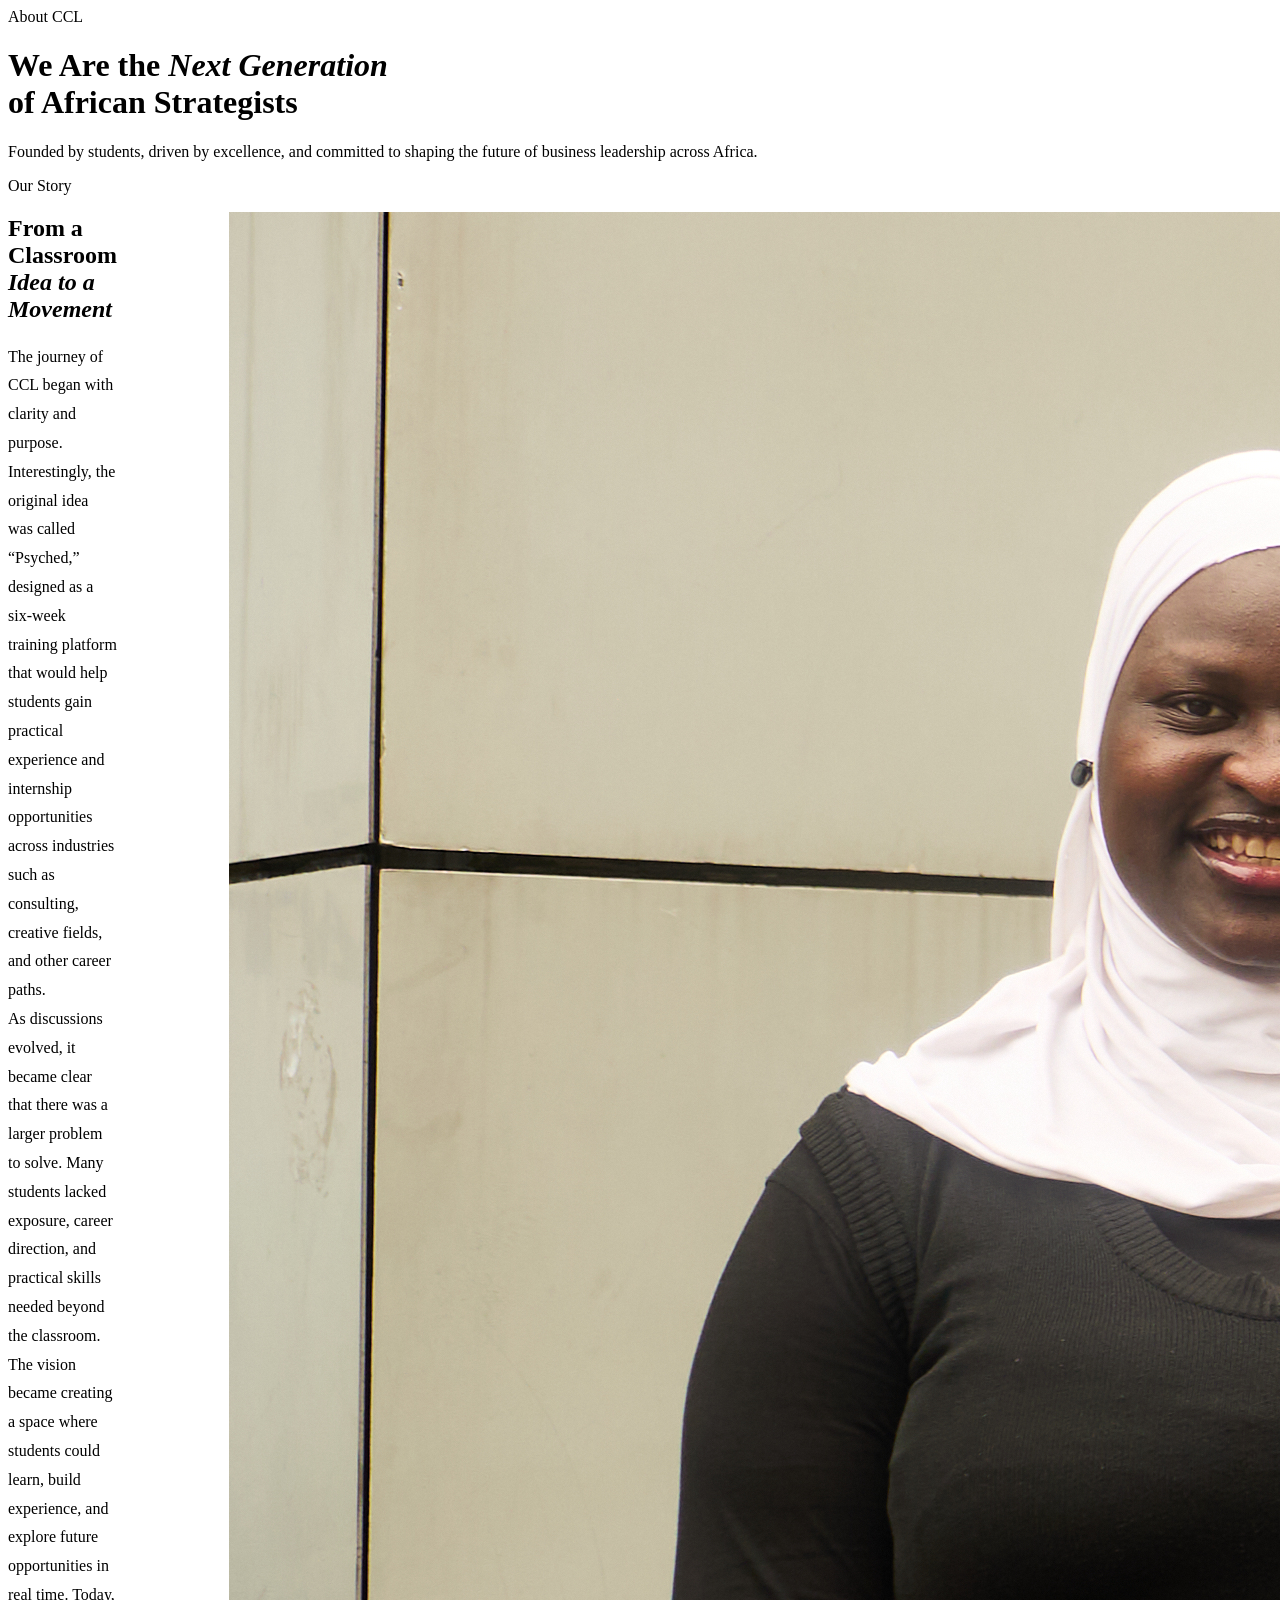
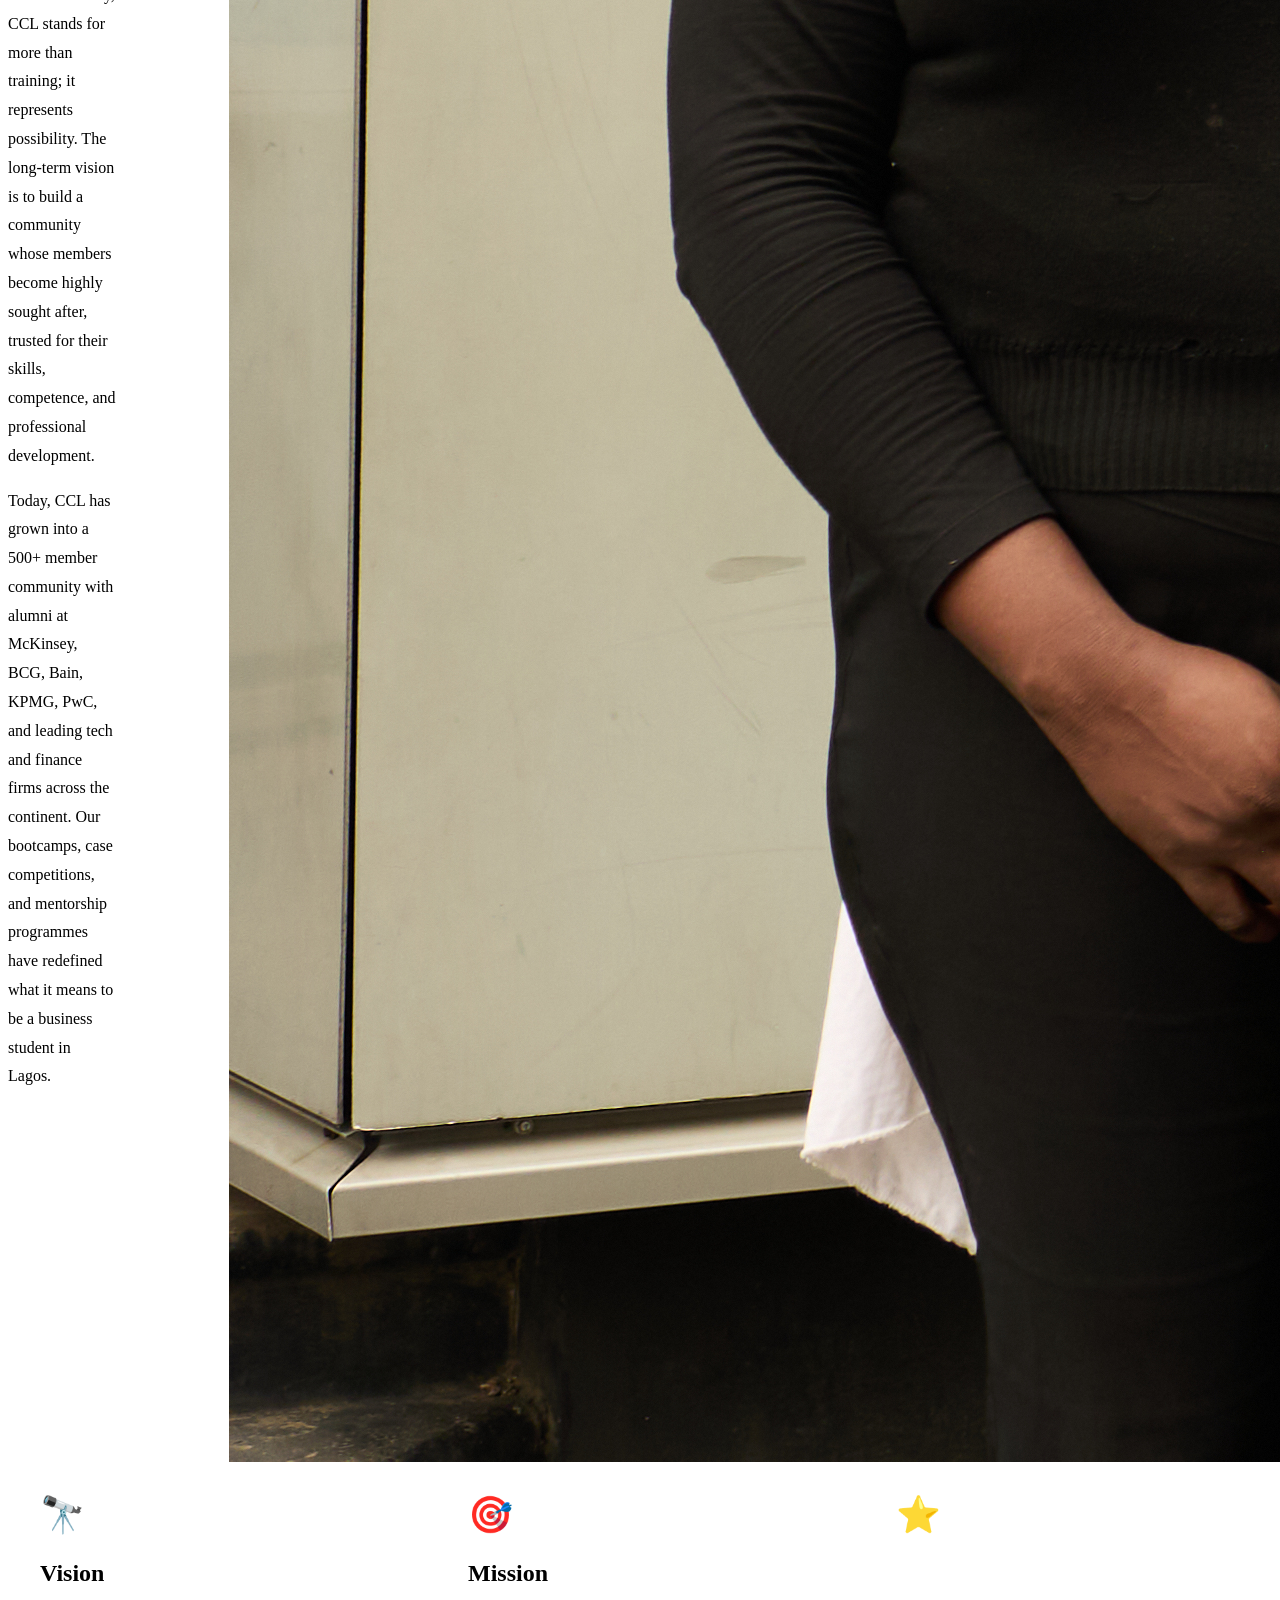
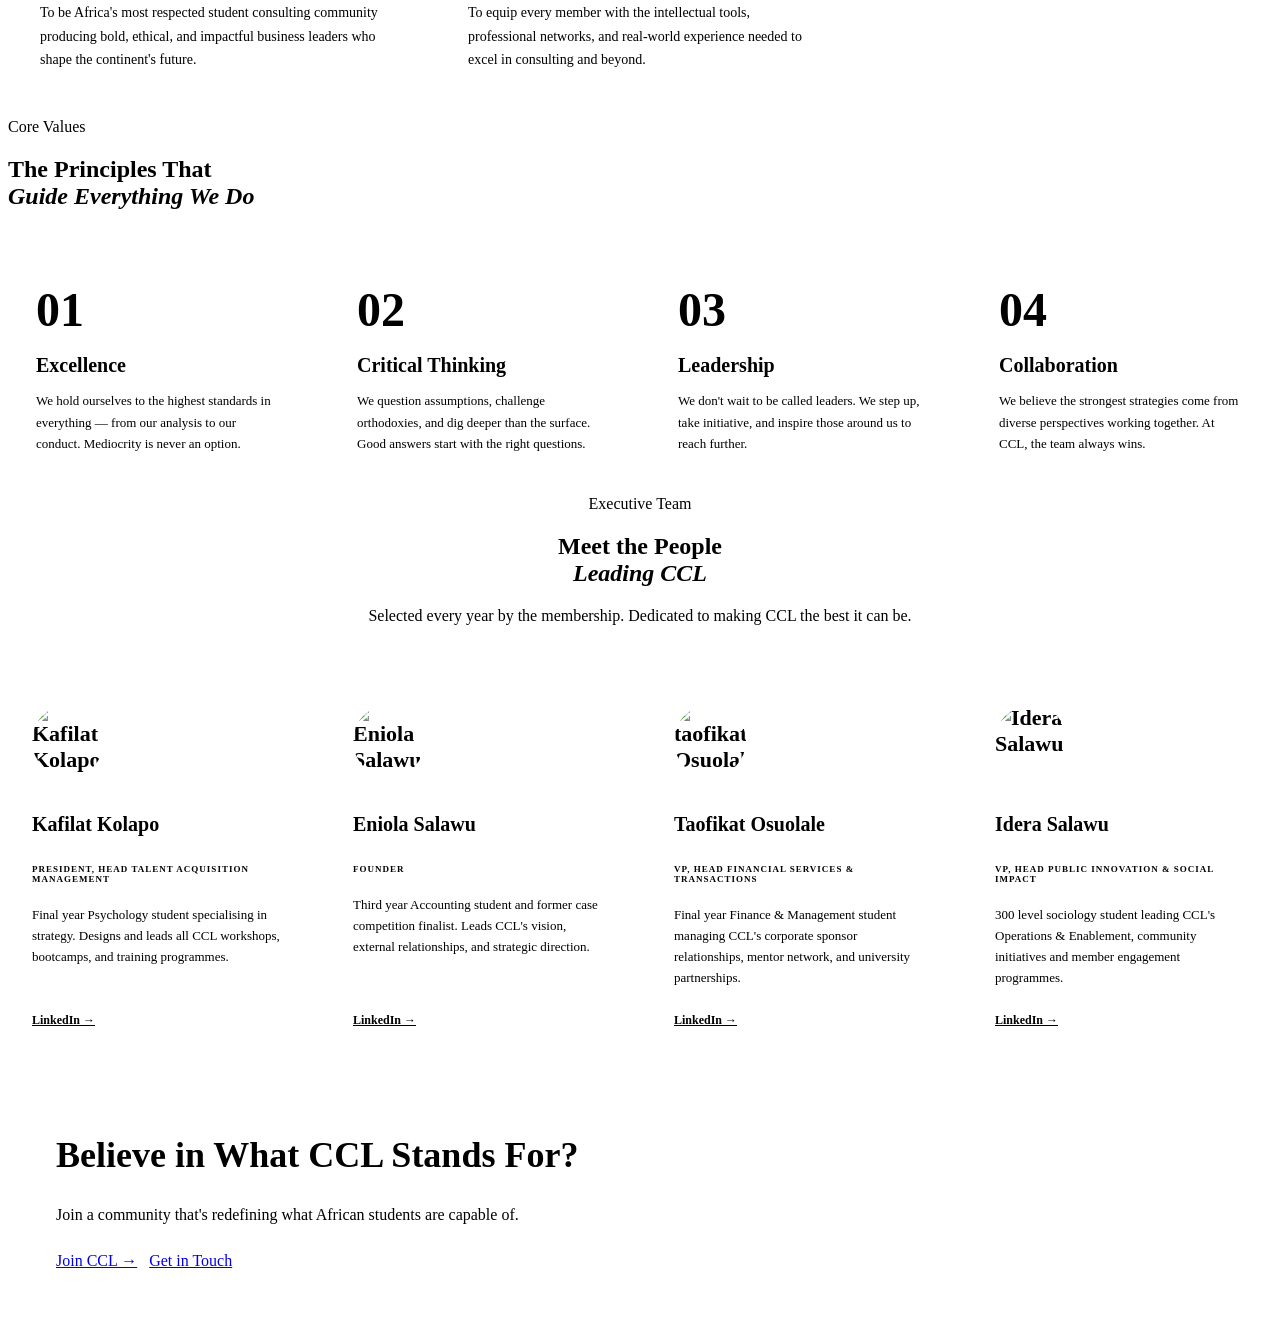
==== about.html @ 26f8029c "Update HTML pages, CSS files, and add member testimonial images" ====
<!DOCTYPE html>
<html lang="en">
<head>
  <meta charset="UTF-8">
  <meta name="viewport" content="width=device-width, initial-scale=1.0">
  <title>About — Consulting Club of Lagos</title>
  <link rel="stylesheet" href="shared.css">
  <link rel="stylesheet" href="inner.css">
   <link rel="shortcut icon" href="ccl logo.ico.jpg" type="image/x-icon">
</head>
<body>

<div class="page-hero">
  <div class="page-hero-inner">
    <span class="tag">About CCL</span>
    <h1>We Are the <em>Next Generation</em><br>of African Strategists</h1>
    <p>Founded by students, driven by excellence, and committed to shaping the future of business leadership across Africa.</p>
  </div>
</div>

<!-- STORY -->
<section class="sec">
  <div class="about-story">
    <div class="story-text">
      <span class="tag anim">Our Story</span>
      <h2 class="section-title anim" data-delay="0.05">From a Classroom<br><em>Idea to a Movement</em></h2>
      <p class="anim" data-delay="0.1" style="color:var(--ink-muted);line-height:1.8;margin-top:16px;font-size:16px;">
       The journey of CCL began with clarity and purpose. Interestingly, the original idea was called “Psyched,” designed as a six-week training platform that would help students gain practical experience and internship opportunities across industries such as consulting, creative fields, and other career paths.
       <br>

As discussions evolved, it became clear that there was a larger problem to solve. Many students lacked exposure, career direction, and practical skills needed beyond the classroom. The vision became creating a space where students could learn, build experience, and explore future opportunities in real time.

Today, CCL stands for more than training; it represents possibility. The long-term vision is to build a community whose members become highly sought after, trusted for their skills, competence, and professional development.
      </p>
      <p class="anim" data-delay="0.15" style="color:var(--ink-muted);line-height:1.8;margin-top:14px;font-size:16px;">
        Today, CCL has grown into a 500+ member community with alumni at McKinsey, BCG, Bain, KPMG, PwC, and leading tech and finance firms across the continent. Our bootcamps, case competitions, and mentorship programmes have redefined what it means to be a business student in Lagos.
      </p>
    </div>

    <div class="story-timeline anim" data-delay="0.1">

      <img src="CC_9.jpg" alt="">

      <div class="story-time">
        <img src="CC_12.jpeg" alt="">

      </div>


     

      


    </div>
  </div>
</section>

<!-- VISION MISSION -->
<section class="sec-alt">
  <div class="vm-grid">
    <div class="vm-card anim" data-delay="0">
      <div class="vm-icon">🔭</div>
      <h3>Vision</h3>
      <p>To be Africa's most respected student consulting community producing bold, ethical, and impactful business leaders who shape the continent's future.</p>
    </div>
    <div class="vm-card anim" data-delay="0.08">
      <div class="vm-icon">🎯</div>
      <h3>Mission</h3>
      <p>To equip every member with the intellectual tools, professional networks, and real-world experience needed to excel in consulting and beyond.</p>
    </div>
    <div class="vm-card dark anim" data-delay="0.16">
      <div class="vm-icon">⭐</div>
      <h3>Our Commitment</h3>
      <p>We believe that Africa's best solutions come from Africa's best minds. CCL exists to surface, develop, and deploy that talent.</p>
    </div>
  </div>
</section>

<!-- VALUES -->
<section class="sec">
  <div class="sec-header anim" style="text-align:left;margin:0 0 48px;">
    <span class="tag">Core Values</span>
    <h2 class="section-title">The Principles That<br><em>Guide Everything We Do</em></h2>
  </div>
  <div class="values-grid">
    <div class="val-card anim" data-delay="0">
      <div class="val-num">01</div>
      <h3>Excellence</h3>
      <p>We hold ourselves to the highest standards in everything — from our analysis to our conduct. Mediocrity is never an option.</p>
    </div>
    <div class="val-card anim" data-delay="0.07">
      <div class="val-num">02</div>
      <h3>Critical Thinking</h3>
      <p>We question assumptions, challenge orthodoxies, and dig deeper than the surface. Good answers start with the right questions.</p>
    </div>
    <div class="val-card anim" data-delay="0.14">
      <div class="val-num">03</div>
      <h3>Leadership</h3>
      <p>We don't wait to be called leaders. We step up, take initiative, and inspire those around us to reach further.</p>
    </div>
    <div class="val-card anim" data-delay="0.21">
      <div class="val-num">04</div>
      <h3>Collaboration</h3>
      <p>We believe the strongest strategies come from diverse perspectives working together. At CCL, the team always wins.</p>
    </div>
  </div>
</section>

<!-- TEAM -->
<section class="sec-alt">
  <div class="sec-header anim">
    <span class="tag">Executive Team</span>
    <h2 class="section-title">Meet the People<br><em>Leading CCL</em></h2>
    <p class="section-sub">Selected every year by the membership. Dedicated to making CCL the best it can be.</p>
  </div>
  <div class="team-grid">

    <div class="team-card anim" data-delay="0">
      <div class="team-photo">
        <div class="team-initials">
          <img src="ICEYY.jpg" alt="Kafilat Kolapo">
        </div>
      </div>
      <h3>Kafilat Kolapo</h3>
      <div class="team-role">President, Head Talent Acquisition Management</div>
      <p>Final year Psychology student specialising in strategy. Designs and leads all CCL workshops, bootcamps, and training programmes.</p>
      <a href="https://www.linkedin.com/in/kafilat-k/" target="_blank"  class="team-linkedin">LinkedIn →</a>
    </div>

    <div class="team-card anim" data-delay="0.07">
      <div class="team-photo">
        <div class="team-initials">
          <img src="IMG_0569 - salawu Eniola.jpeg" alt="Eniola Salawu">
        </div>
      </div>
      <h3>Eniola Salawu</h3>
      <div class="team-role">Founder</div>
      <p>Third year Accounting student and former case competition finalist. Leads CCL's vision, external relationships, and strategic direction.</p>
      <a href="https://www.linkedin.com/in/salawu-eniola/" target="_blank" class="team-linkedin">LinkedIn →</a>
    </div>

    <div class="team-card anim" data-delay="0.14">
      <div class="team-photo">
        <div class="team-initials">
          <img src="TAOFIKAT.jpg" alt="taofikat Osuolale">
        </div>
      </div>
      <h3>Taofikat Osuolale</h3>
      <div class="team-role">VP, Head Financial Services & Transactions</div>
      <p>Final year Finance & Management student managing CCL's corporate sponsor relationships, mentor network, and university partnerships.</p>
      <a href="https://www.linkedin.com/in/taofikat-osuolale-052b1229a/" target="_blank" class="team-linkedin">LinkedIn →</a>
    </div>
    <div class="team-card anim" data-delay="0.21">
      <div class="team-photo">
       <div class="team-initials">
          <img src="IDERA.jpg" alt="Idera Salawu">
        </div>
      </div>
      <h3>Idera Salawu</h3>
      <div class="team-role">VP, Head Public Innovation & Social Impact</div>
      <p>300 level sociology student leading CCL's Operations & Enablement, community initiatives and member engagement programmes.</p>
       <a href="https://www.linkedin.com/in/salawu-idera " target="_blank" class="team-linkedin">LinkedIn →</a>
    </div>
  </div>
</section>

<section class="sec">
  <div class="join-cta anim">
    <h2>Believe in What CCL Stands For?</h2>
    <p>Join a community that's redefining what African students are capable of.</p>
    <div style="display:flex;gap:12px;flex-wrap:wrap;margin-top:28px;">
      <a href="membership.html" class="btn btn-green">Join CCL →</a>
      <a href="contact.html" class="btn btn-outline">Get in Touch</a>
    </div>
  </div>
</section>

<script src="nav.js"></script>
</body>
</html>
---- inner.css ----
/* ── INNER PAGE SHARED STYLES ── */

/* ABOUT */
.about-story {
  display: grid; grid-template-columns: 1fr 1fr; gap: 72px; align-items: start;
}

.story-text {}

.story-timeline {
  display: flex; flex-direction: column; gap: 0;
  border-left: 2px solid var(--border);
  padding-left: 28px; margin-left: 12px;
}

.story-time {
  display: flex; flex-direction: column; gap: 0;
  border-top: 2px solid var(--border);
  padding-top: 20px;
  margin-top: 15px;
}

.tl-item {
  position: relative; padding-bottom: 28px;
}
.tl-item:last-child { padding-bottom: 0; }

.tl-dot {
  position: absolute; left: -36px; top: 4px;
  width: 14px; height: 14px; border-radius: 50%;
  background: white; border: 2px solid var(--border);
  transition: border-color 0.2s;
}
.tl-item.active .tl-dot { border-color: var(--green); background: var(--green); }

.tl-year { font-family: 'Cormorant Garamond', serif; font-size: 20px; font-weight: 700; color: var(--green); }
.tl-text  { font-size: 13px; color: var(--ink-muted); margin-top: 4px; line-height: 1.5; }

/* VISION/MISSION */
.vm-grid { display: grid; grid-template-columns: repeat(3, 1fr); gap: 20px; }

.vm-card {
  background: white; border: 1px solid var(--border);
  border-radius: 18px; padding: 32px;
  transition: transform 0.2s;
}
.vm-card:hover { transform: translateY(-4px); }
.vm-card.dark { background: var(--green-dark); border-color: var(--green-dark); }

.vm-icon { font-size: 36px; margin-bottom: 16px; }
.vm-card h3 { font-family: 'Cormorant Garamond', serif; font-size: 24px; font-weight: 700; color: var(--ink); margin-bottom: 10px; }
.vm-card p  { font-size: 14px; color: var(--ink-muted); line-height: 1.7; }
.vm-card.dark h3, .vm-card.dark p { color: rgba(255,255,255,0.85); }
.vm-card.dark p { color: rgba(255,255,255,0.6); }

/* VALUES */
.values-grid { display: grid; grid-template-columns: repeat(4, 1fr); gap: 20px; }

.val-card {
  background: var(--off-white); border: 1px solid var(--border);
  border-radius: 16px; padding: 28px;
  transition: border-color 0.2s, transform 0.2s;
}
.val-card:hover { border-color: var(--green); transform: translateY(-3px); }

.val-num {
  font-family: 'Cormorant Garamond', serif;
  font-size: 48px; font-weight: 700;
  color: var(--green-mid); line-height: 1; margin-bottom: 12px;
}
.val-card h3 { font-family: 'Cormorant Garamond', serif; font-size: 20px; font-weight: 700; color: var(--ink); margin-bottom: 8px; }
.val-card p  { font-size: 13px; color: var(--ink-muted); line-height: 1.65; }

/* TEAM */
.team-grid { display: grid; grid-template-columns: repeat(4, 1fr); gap: 20px; }

.team-card {
  background: white; border: 1px solid var(--border);
  border-radius: var(--radius-lg); padding: 28px 24px;
  display: flex; flex-direction: column; gap: 8px;
  transition: transform 0.2s, box-shadow 0.2s;
}
.team-card:hover { transform: translateY(-4px); box-shadow: 0 12px 40px rgba(27,110,58,0.10); }

.team-photo {
  width: 72px; height: 72px; border-radius: 50%;
  background: var(--green-light); border: 2px solid var(--border);
  display: flex; align-items: center; justify-content: center;
  margin-bottom: 8px;
}
.team-initials {
  font-family: 'Cormorant Garamond', serif;
  font-size: 22px;
  font-weight: 700;
  color: var(--green);
  width: 100%;
  height: 100%;
  display: flex;
  align-items: center;
  justify-content: center;
}
.team-initials img {
  border-radius: 50%;
  width: 100%;
  height: 100%;
  object-fit: cover;
}

.team-card h3 { font-family: 'Cormorant Garamond', serif; font-size: 20px; font-weight: 700; color: var(--ink); }
.team-role { font-size: 9px; letter-spacing: 1px; text-transform: uppercase; color: var(--green); font-weight: 600; }
.team-card p { font-size: 13px; color: var(--ink-muted); line-height: 1.6; flex: 1; }
.team-linkedin { font-size: 12px; font-weight: 600; color: var(--green); margin-top: 4px; }

/* JOIN CTA */
.join-cta {
  background: var(--green-pale); border: 1px solid var(--border);
  border-radius: var(--radius-lg); padding: 48px;
}
.join-cta h2 { font-family: 'Cormorant Garamond', serif; font-size: 36px; font-weight: 700; color: var(--ink); }
.join-cta p  { font-size: 16px; color: var(--ink-muted); margin-top: 8px; }

/* PROGRAMS page */
.programs-sections { display: flex; flex-direction: column; gap: 0; }

.prog-section { padding: 72px 8%; border-bottom: 1px solid var(--border); }
.prog-section:last-child { border-bottom: none; }
.prog-section:nth-child(even) { background: var(--green-pale); }

.prog-sec-inner { display: grid; grid-template-columns: 1fr 1fr; gap: 64px; align-items: center; }
.prog-sec-inner.flip .prog-text { order: 2; }
.prog-sec-inner.flip .prog-vis  { order: 1; }

.prog-sec-icon { font-size: 52px; margin-bottom: 16px; }
.prog-sec-tag  { font-size: 10px; letter-spacing: 2px; text-transform: uppercase; color: var(--green); font-weight: 600; margin-bottom: 10px; }
.prog-text h2  { font-family: 'Cormorant Garamond', serif; font-size: clamp(28px, 3vw, 40px); font-weight: 700; color: var(--ink); margin-bottom: 14px; }
.prog-text h2 em { font-style: italic; color: var(--green); }
.prog-text p   { font-size: 15px; color: var(--ink-muted); line-height: 1.75; margin-bottom: 12px; }

.prog-bullets { list-style: none; display: flex; flex-direction: column; gap: 10px; margin: 16px 0 24px; }
.prog-bullets li { display: flex; gap: 10px; align-items: flex-start; font-size: 14px; color: var(--ink-mid); }
.prog-bullets li::before { content: '✓'; color: var(--green); font-weight: 700; flex-shrink: 0; margin-top: 1px; }

.prog-vis {
  background: var(--green-dark); border-radius: var(--radius-lg);
  padding: 36px; display: flex; flex-direction: column; gap: 14px;
}

.prog-vis-item {
  background: rgba(255,255,255,0.07); border: 1px solid rgba(255,255,255,0.1);
  border-radius: 10px; padding: 16px; display: flex; gap: 12px; align-items: center;
}
.pvi-icon { font-size: 24px; flex-shrink: 0; }
.pvi-label { font-size: 13px; font-weight: 500; color: white; }
.pvi-sub   { font-size: 11px; color: rgba(255,255,255,0.5); margin-top: 2px; }

/* EVENTS page */
.events-calendar { display: flex; flex-direction: column; gap: 20px; margin-top: 48px; }

.event-row {
  background: white; border: 1px solid var(--border);
  border-radius: var(--radius-lg); padding: 24px 28px;
  display: grid; grid-template-columns: 80px 1fr auto;
  gap: 24px; align-items: center;
  transition: transform 0.2s, box-shadow 0.2s, border-color 0.2s;
}
.event-row:hover { transform: translateX(4px); border-color: var(--green); box-shadow: 0 4px 20px rgba(27,110,58,0.08); }

.ev-date-box {
  background: var(--green-light); border-radius: 12px;
  display: flex; flex-direction: column; align-items: center;
  justify-content: center; padding: 12px; text-align: center;
}
.evd-month { font-size: 10px; letter-spacing: 1.5px; text-transform: uppercase; color: var(--green); }
.evd-day   { font-family: 'Cormorant Garamond', serif; font-size: 28px; font-weight: 700; color: var(--green-dark); line-height: 1; }

.ev-info {}
.ev-title { font-family: 'Cormorant Garamond', serif; font-size: 20px; font-weight: 700; color: var(--ink); }
.ev-meta  { display: flex; gap: 16px; margin-top: 6px; flex-wrap: wrap; }
.ev-tag   { font-size: 11px; font-weight: 600; letter-spacing: 0.5px; }
.ev-tag.speaker  { color: #6B21A8; background: #F3E8FF; padding: 2px 8px; border-radius: 100px; }
.ev-tag.training { color: #B45309; background: #FEF3C7; padding: 2px 8px; border-radius: 100px; }
.ev-tag.webinar  { color: #0F766E; background: #CCFBF1; padding: 2px 8px; border-radius: 100px; }
.ev-tag.comp     { color: #B91C1C; background: #FEE2E2; padding: 2px 8px; border-radius: 100px; }
.ev-detail-small { font-size: 13px; color: var(--ink-muted); }

.ev-actions { display: flex; flex-direction: column; gap: 8px; align-items: flex-end; }
.ev-reg-btn {
  font-size: 13px; font-weight: 600; color: white;
  background: var(--green); padding: 8px 18px; border-radius: 7px;
  text-decoration: none; white-space: nowrap; transition: background 0.2s;
}
.ev-reg-btn:hover { background: var(--green-dark); }
.ev-free-tag { font-size: 11px; color: var(--green); font-weight: 600; }

/* MEMBERSHIP */
.benefits-grid { display: grid; grid-template-columns: repeat(3, 1fr); gap: 20px; }

.benefit-card {
  background: white; border: 1px solid var(--border);
  border-radius: var(--radius-lg); padding: 28px;
  transition: transform 0.2s;
}
.benefit-card:hover { transform: translateY(-3px); }
.benefit-icon { font-size: 36px; margin-bottom: 14px; }
.benefit-card h3 { font-family: 'Cormorant Garamond', serif; font-size: 20px; font-weight: 700; color: var(--ink); margin-bottom: 8px; }
.benefit-card p  { font-size: 13px; color: var(--ink-muted); line-height: 1.65; }

.membership-plans { display: grid; grid-template-columns: repeat(2, 1fr); gap: 24px; margin-top: 48px; }

.plan-card {
  background: var(--off-white); border: 1.5px solid var(--border);
  border-radius: var(--radius-lg); padding: 36px;
}
.plan-card.featured { background: var(--green-dark); border-color: var(--green-dark); }

.plan-name { font-size: 11px; letter-spacing: 2px; text-transform: uppercase; color: var(--green); font-weight: 600; }
.plan-card.featured .plan-name { color: rgba(255,255,255,0.55); }
.plan-price { font-family: 'Cormorant Garamond', serif; font-size: 48px; font-weight: 700; color: var(--ink); margin: 8px 0 4px; }
.plan-card.featured .plan-price { color: white; }
.plan-period { font-size: 13px; color: var(--ink-muted); }
.plan-card.featured .plan-period { color: rgba(255,255,255,0.5); }
.plan-features { list-style: none; display: flex; flex-direction: column; gap: 10px; margin: 24px 0 28px; }
.plan-features li { display: flex; gap: 10px; font-size: 14px; color: var(--ink-mid); }
.plan-features li::before { content: '✓'; color: var(--green); font-weight: 700; flex-shrink: 0; }
.plan-card.featured .plan-features li { color: rgba(255,255,255,0.8); }
.plan-card.featured .plan-features li::before { color: #8FE0AC; }

/* BLOG */
.blog-grid { display: grid; grid-template-columns: repeat(3, 1fr); gap: 24px; margin-top: 48px; }

.blog-card {
  background: white; border: 1px solid var(--border);
  border-radius: var(--radius-lg); overflow: hidden;
  transition: transform 0.2s, box-shadow 0.2s;
}
.blog-card:hover { transform: translateY(-4px); box-shadow: 0 12px 40px rgba(27,110,58,0.10); }

.blog-thumb {
  height: 180px; background: var(--green-light);
  display: flex; align-items: center; justify-content: center;
  font-size: 48px;
  position: relative;
}
.blog-category {
  position: absolute; top: 12px; left: 12px;
  font-size: 10px; font-weight: 700; letter-spacing: 1px; text-transform: uppercase;
  background: var(--green); color: white; padding: 3px 10px; border-radius: 100px;
}

.blog-body { padding: 22px; }
.blog-date  { font-size: 11px; color: var(--ink-muted); margin-bottom: 8px; }
.blog-title { font-family: 'Cormorant Garamond', serif; font-size: 20px; font-weight: 700; color: var(--ink); line-height: 1.2; margin-bottom: 10px; }
.blog-excerpt { font-size: 13px; color: var(--ink-muted); line-height: 1.6; margin-bottom: 16px; }
.blog-read { font-size: 13px; font-weight: 600; color: var(--green); }

/* PARTNERS */
.partners-logo-grid {
  display: grid; grid-template-columns: repeat(4, 1fr); gap: 16px; margin-top: 40px;
}

.partner-logo-card {
  background: white; border: 1px solid var(--border);
  border-radius: var(--radius); padding: 28px 20px;
  display: flex; flex-direction: column; align-items: center;
  justify-content: center; gap: 12px;
  text-align: center; transition: border-color 0.2s, box-shadow 0.2s;
}
.partner-logo-card:hover { border-color: var(--green); box-shadow: 0 4px 20px rgba(27,110,58,0.08); }

.partner-logo-mark {
  font-family: 'Cormorant Garamond', serif;
  font-size: 22px; font-weight: 700; color: var(--green-dark);
  background: var(--green-light); border-radius: 8px;
  width: 56px; height: 56px; display: flex; align-items: center; justify-content: center;
}

.partner-name  { font-size: 14px; font-weight: 600; color: var(--ink); }
.partner-type  { font-size: 11px; color: var(--ink-muted); }

/* ALUMNI */
.alumni-grid { display: grid; grid-template-columns: repeat(3, 1fr); gap: 20px; margin-top: 48px; }

.alumni-card {
  background: white; border: 1px solid var(--border);
  border-radius: var(--radius-lg); padding: 28px;
  transition: transform 0.2s;
}
.alumni-card:hover { transform: translateY(-3px); }

.alumni-av {
  width: 60px; height: 60px; border-radius: 50%;
  background: var(--green); color: white;
  display: flex; align-items: center; justify-content: center;
  font-family: 'Cormorant Garamond', serif; font-size: 20px; font-weight: 700;
  margin-bottom: 14px;
}
.alumni-name { font-family: 'Cormorant Garamond', serif; font-size: 20px; font-weight: 700; color: var(--ink); }
.alumni-firm { font-size: 11px; letter-spacing: 1px; text-transform: uppercase; color: var(--green); font-weight: 600; margin-bottom: 10px; }
.alumni-quote { font-size: 13px; color: var(--ink-muted); line-height: 1.65; font-style: italic; }
.alumni-class { font-size: 11px; color: var(--ink-muted); margin-top: 12px; font-weight: 500; }

/* GALLERY */
.gallery-grid {
  display: grid;
  grid-template-columns: repeat(3, 1fr);
  gap: 12px;
  margin-top: 40px;
}
.gallery-item {
  border-radius: 12px; overflow: hidden;
  aspect-ratio: 4/3; background: var(--green-light);
  display: flex; align-items: center; justify-content: center;
  position: relative; cursor: pointer;
  transition: transform 0.2s;
}
.gallery-item:hover { transform: scale(1.02); }
.gallery-item.tall { grid-row: span 2; aspect-ratio: unset; }
.gallery-item.wide { grid-column: span 2; }

.gallery-placeholder { font-size: 36px; text-align: center; }
.gallery-overlay {
  position: absolute; inset: 0;
  background: rgba(13,66,32,0.6);
  display: flex; align-items: flex-end;
  padding: 16px; opacity: 0; transition: opacity 0.25s;
}
.gallery-item:hover .gallery-overlay { opacity: 1; }
.gallery-caption { font-size: 13px; font-weight: 500; color: white; line-height: 1.4; }

/* CONTACT */
.contact-layout { display: grid; grid-template-columns: 400px 1fr; gap: 0; min-height: 600px; }

.contact-info-panel {
  background: var(--green-dark); padding: 48px 36px;
  border-radius: var(--radius-lg) 0 0 var(--radius-lg);
}

.ci-label { font-size: 10px; letter-spacing: 2px; text-transform: uppercase; color: rgba(255,255,255,0.4); font-weight: 500; margin-bottom: 8px; }
.ci-title { font-family: 'Cormorant Garamond', serif; font-size: 32px; font-weight: 700; color: white; margin-bottom: 32px; line-height: 1.15; }

.ci-item { display: flex; gap: 14px; margin-bottom: 24px; }
.ci-icon {
  width: 36px; height: 36px; border-radius: 9px;
  background: rgba(255,255,255,0.08); flex-shrink: 0;
  display: flex; align-items: center; justify-content: center;
}
.ci-icon svg { width: 16px; height: 16px; fill: rgba(255,255,255,0.7); }
.ci-info-label { font-size: 10px; letter-spacing: 1.2px; text-transform: uppercase; color: rgba(255,255,255,0.4); margin-bottom: 3px; }
.ci-info-val { font-size: 14px; color: rgba(255,255,255,0.8); }
.ci-info-val a { color: inherit; }

.ci-socials { margin-top: 36px; }
.ci-socials-label { font-size: 10px; letter-spacing: 2px; text-transform: uppercase; color: rgba(255,255,255,0.4); margin-bottom: 14px; }
.ci-social-links { display: flex; gap: 10px; }
.ci-social-link {
  width: 38px; height: 38px; border-radius: 9px;
  background: rgba(255,255,255,0.08); border: 1px solid rgba(255,255,255,0.12);
  display: flex; align-items: center; justify-content: center;
  transition: background 0.2s;
}
.ci-social-link:hover { background: rgba(255,255,255,0.18); }
.ci-social-link svg { width: 17px; height: 17px; fill: rgba(255,255,255,0.7); }

.contact-form-panel {
  background: var(--off-white); border: 1px solid var(--border);
  border-left: none; padding: 48px;
  border-radius: 0 var(--radius-lg) var(--radius-lg) 0;
}

.cf-title { font-family: 'Cormorant Garamond', serif; font-size: 30px; font-weight: 700; color: var(--ink); margin-bottom: 32px; }
.cf-title em { font-style: italic; color: var(--green); }

.cf-grid { display: grid; grid-template-columns: 1fr 1fr; gap: 18px; }
.cf-full { grid-column: 1 / -1; }

.cf-field { display: flex; flex-direction: column; gap: 6px; }
.cf-field label { font-size: 12px; font-weight: 500; color: var(--ink-mid); letter-spacing: 0.3px; }
.cf-field input, .cf-field textarea, .cf-field select {
  width: 100%; padding: 12px 15px;
  border: 1.5px solid var(--border); border-radius: 9px;
  background: white; font-family: 'Outfit', sans-serif; font-size: 14px; color: var(--ink);
  outline: none; transition: border-color 0.2s, box-shadow 0.2s;
}
.cf-field input:focus, .cf-field textarea:focus, .cf-field select:focus {
  border-color: var(--green); box-shadow: 0 0 0 3px rgba(27,110,58,0.08);
}
.cf-field textarea { resize: vertical; min-height: 120px; line-height: 1.6; }
.cf-field input::placeholder, .cf-field textarea::placeholder { color: #B0C8B8; }

.cf-submit {
  width: 100%; margin-top: 8px; padding: 14px;
  font-size: 16px; font-weight: 600;
}

/* SEC HEADER */
.sec-header { text-align: center; max-width: 560px; margin: 0 auto 52px; }
.sec-header .section-sub { margin: 12px auto 0; }

/* RESPONSIVE INNER */
@media (max-width: 960px) {
  .about-story       { grid-template-columns: 1fr; gap: 40px; }
  .vm-grid           { grid-template-columns: 1fr; }
  .values-grid       { grid-template-columns: 1fr 1fr; }
  .team-grid         { grid-template-columns: 1fr 1fr; }
  .prog-sec-inner    { grid-template-columns: 1fr; }
  .prog-sec-inner.flip .prog-text, .prog-sec-inner.flip .prog-vis { order: unset; }
  .event-row         { grid-template-columns: 60px 1fr; }
  .ev-actions        { grid-column: 1 / -1; flex-direction: row; align-items: center; }
  .benefits-grid     { grid-template-columns: 1fr 1fr; }
  .membership-plans  { grid-template-columns: 1fr; }
  .blog-grid         { grid-template-columns: 1fr 1fr; }
  .partners-logo-grid{ grid-template-columns: repeat(3, 1fr); }
  .alumni-grid       { grid-template-columns: 1fr 1fr; }
  .gallery-grid      { grid-template-columns: 1fr 1fr; }
  .contact-layout    { grid-template-columns: 1fr; }
  .contact-info-panel{ border-radius: var(--radius-lg) var(--radius-lg) 0 0; }
  .contact-form-panel{ border-left: 1px solid var(--border); border-top: none; border-radius: 0 0 var(--radius-lg) var(--radius-lg); }
  .cf-grid { grid-template-columns: 1fr; }
}

@media (max-width: 600px) {
  .values-grid       { grid-template-columns: 1fr; }
  .team-grid         { grid-template-columns: 1fr; }
  .benefits-grid     { grid-template-columns: 1fr; }
  .blog-grid         { grid-template-columns: 1fr; }
  .partners-logo-grid{ grid-template-columns: 1fr 1fr; }
  .alumni-grid       { grid-template-columns: 1fr; }
  .gallery-grid      { grid-template-columns: 1fr; }
  .gallery-item.tall, .gallery-item.wide { grid-column: auto; grid-row: auto; }
  .join-cta          { padding: 28px; }
  .contact-info-panel{ padding: 28px 20px; }
  .contact-form-panel{ padding: 28px 20px; }
  .val-num {color: var(--green-mid);}
}
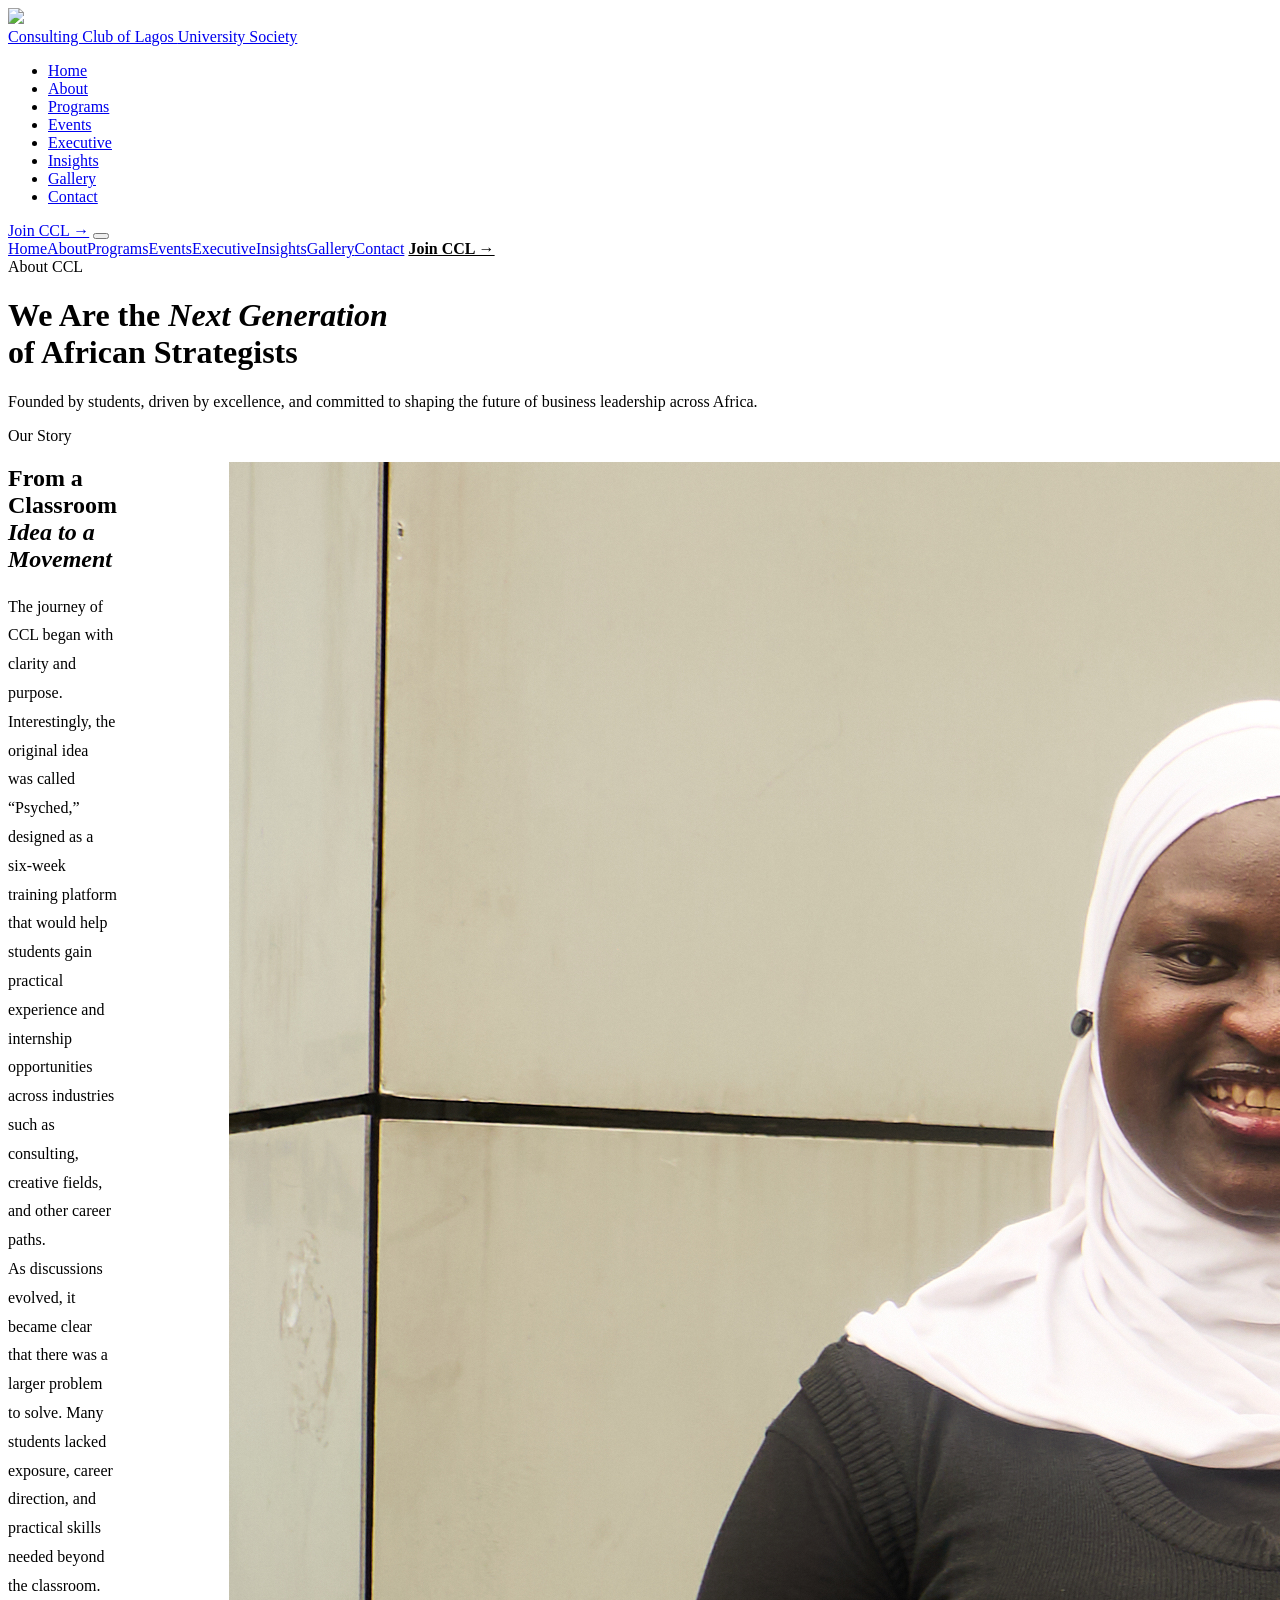
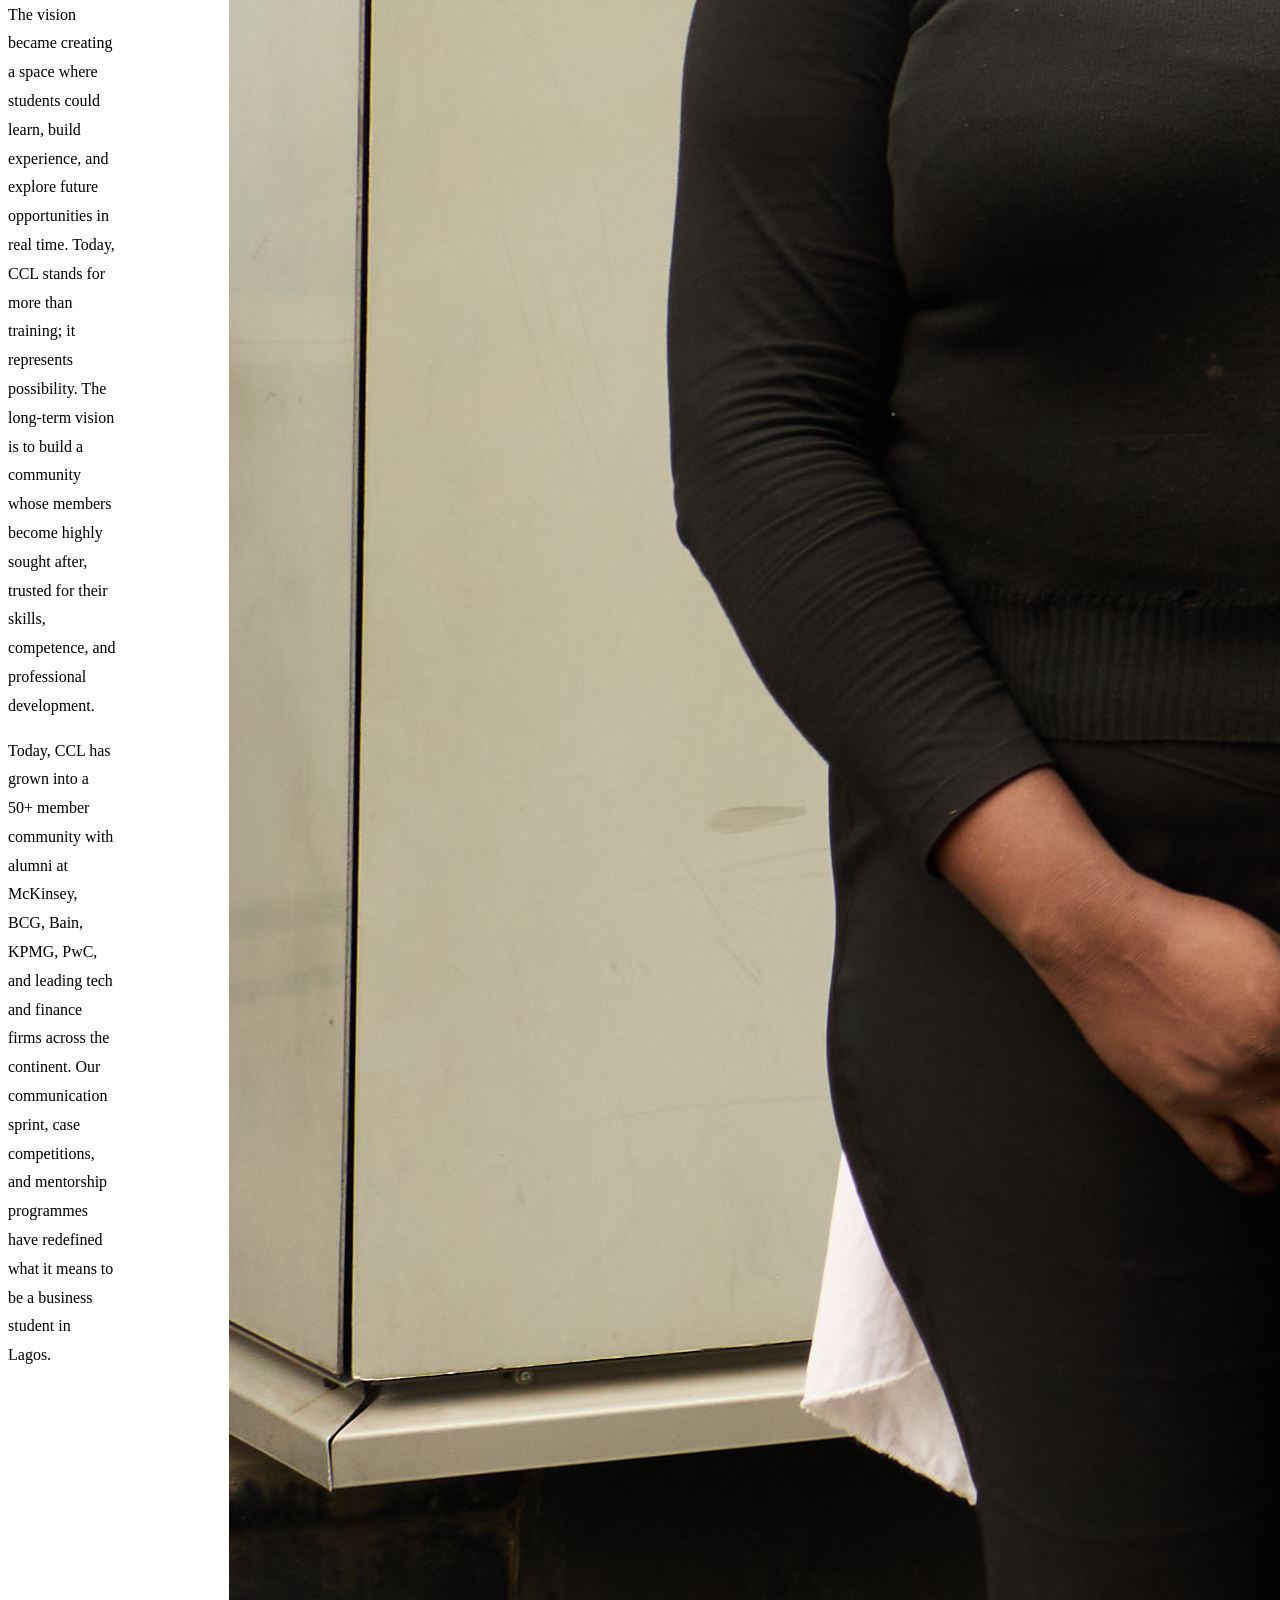
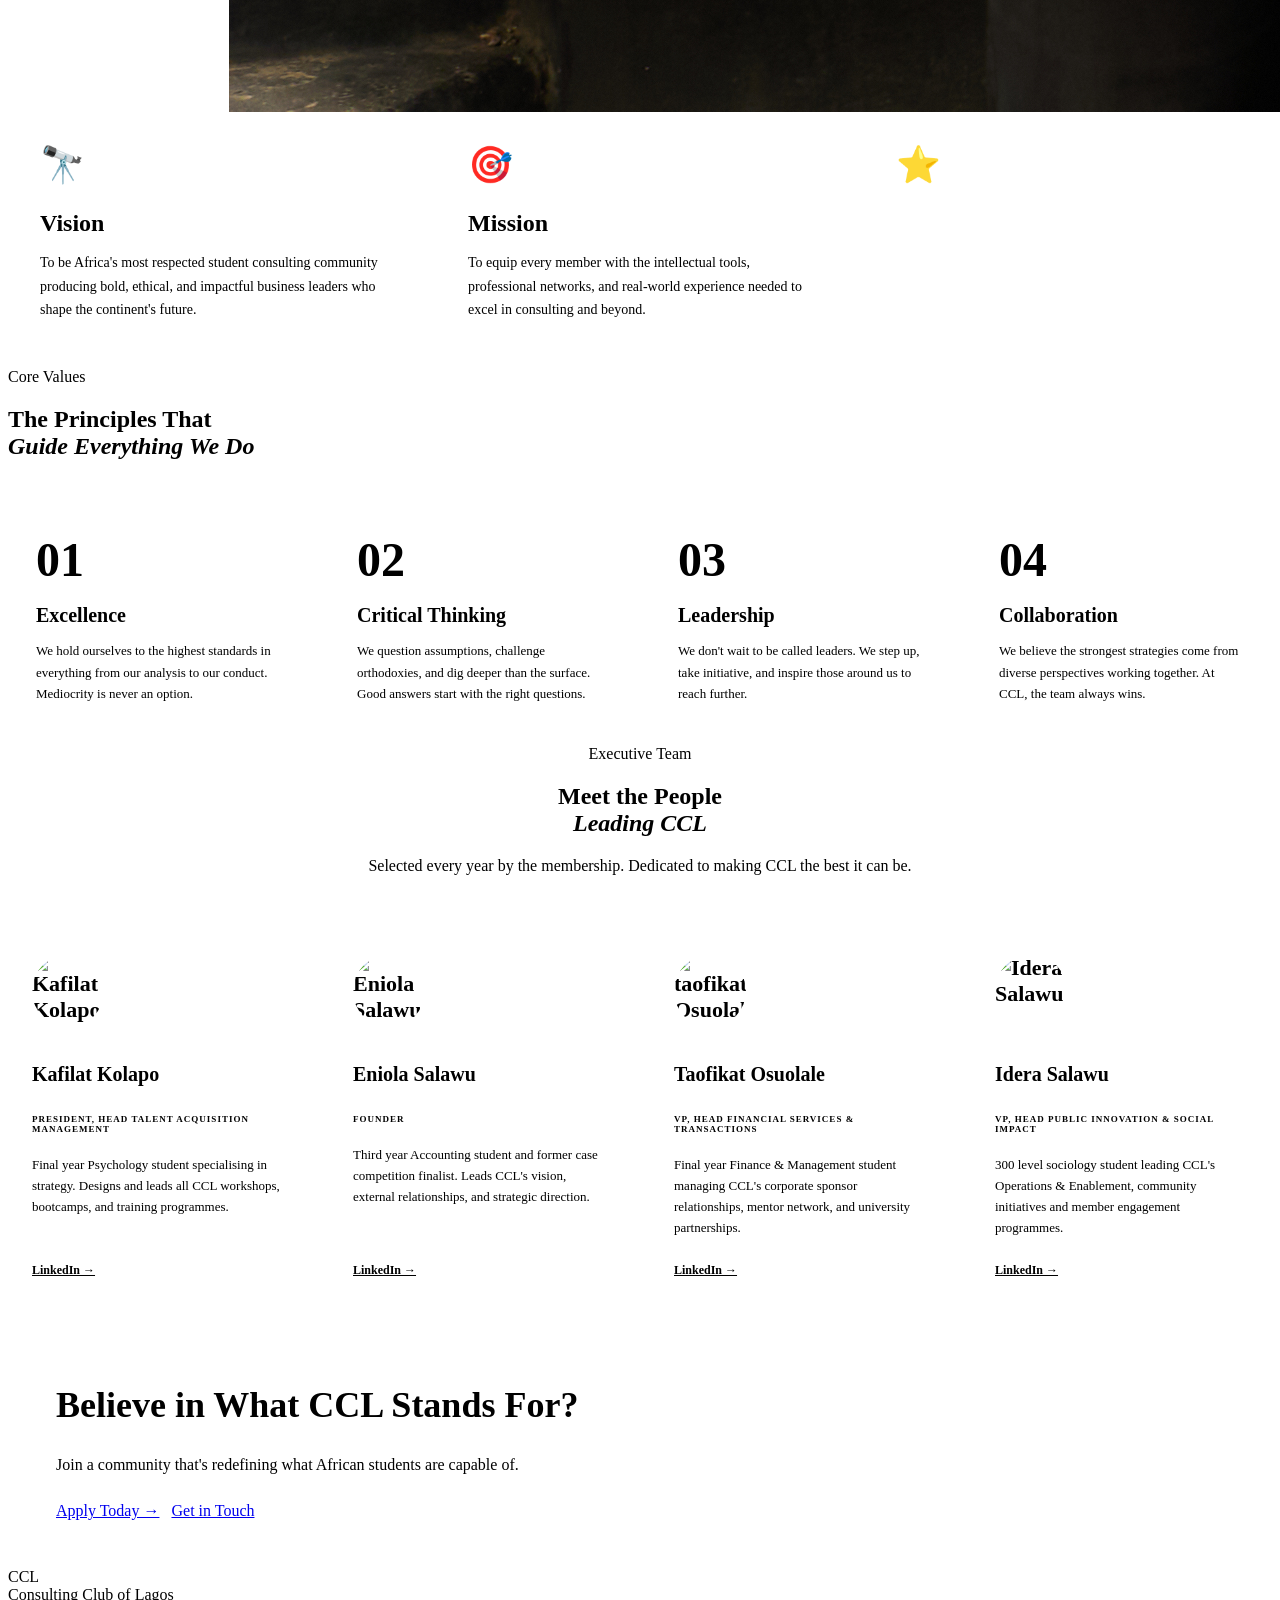
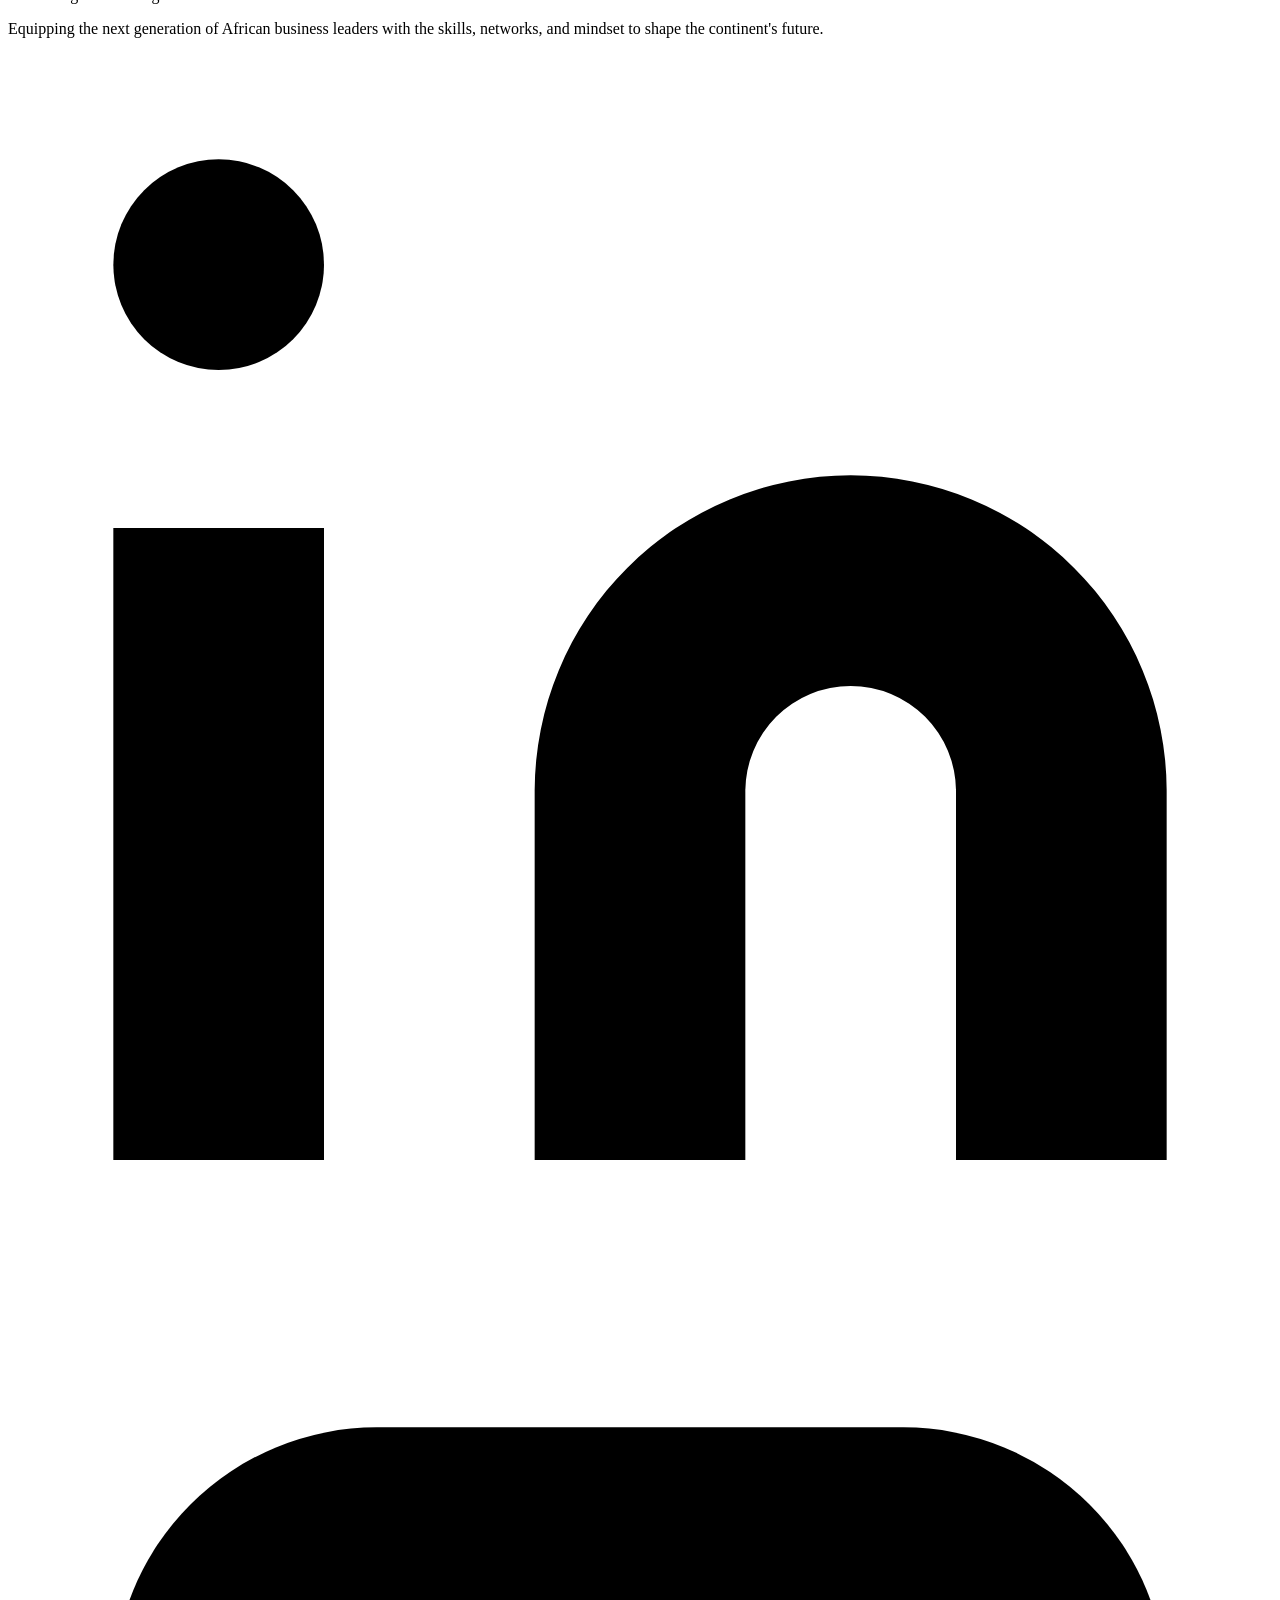
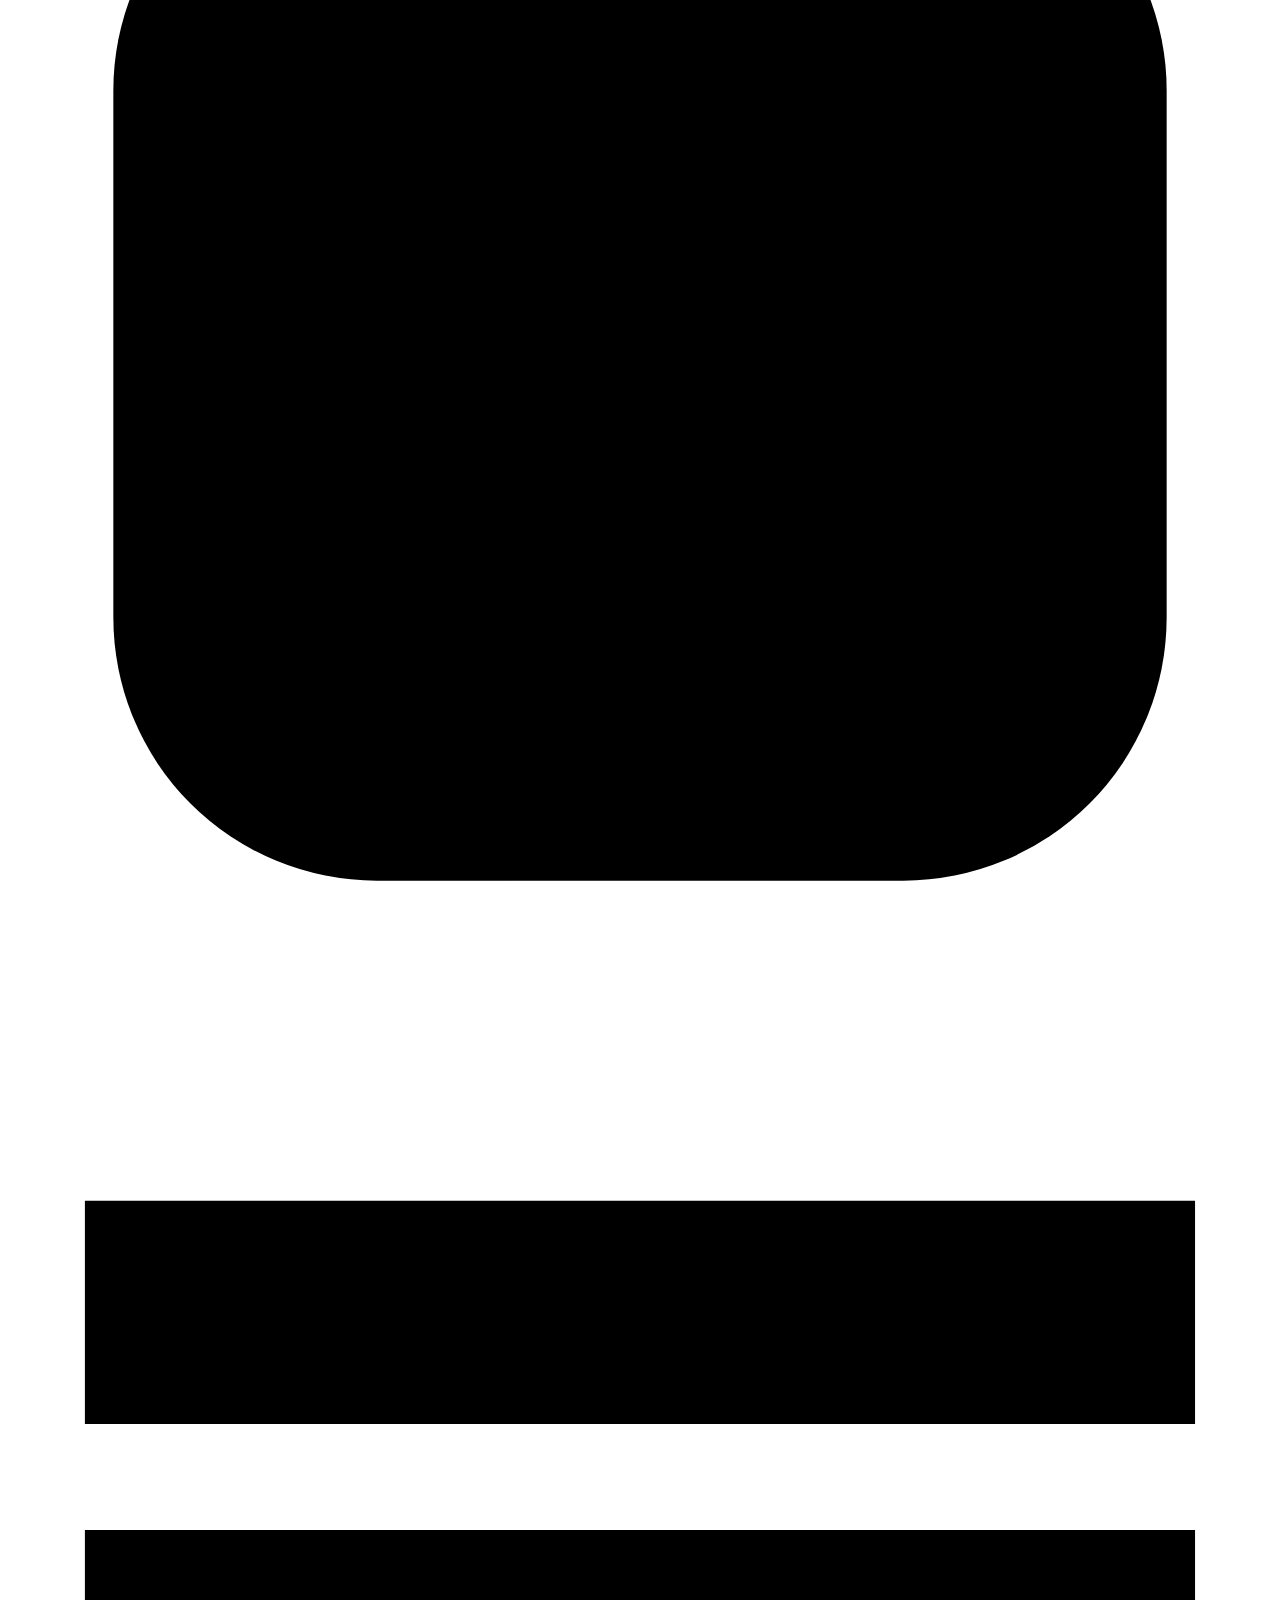
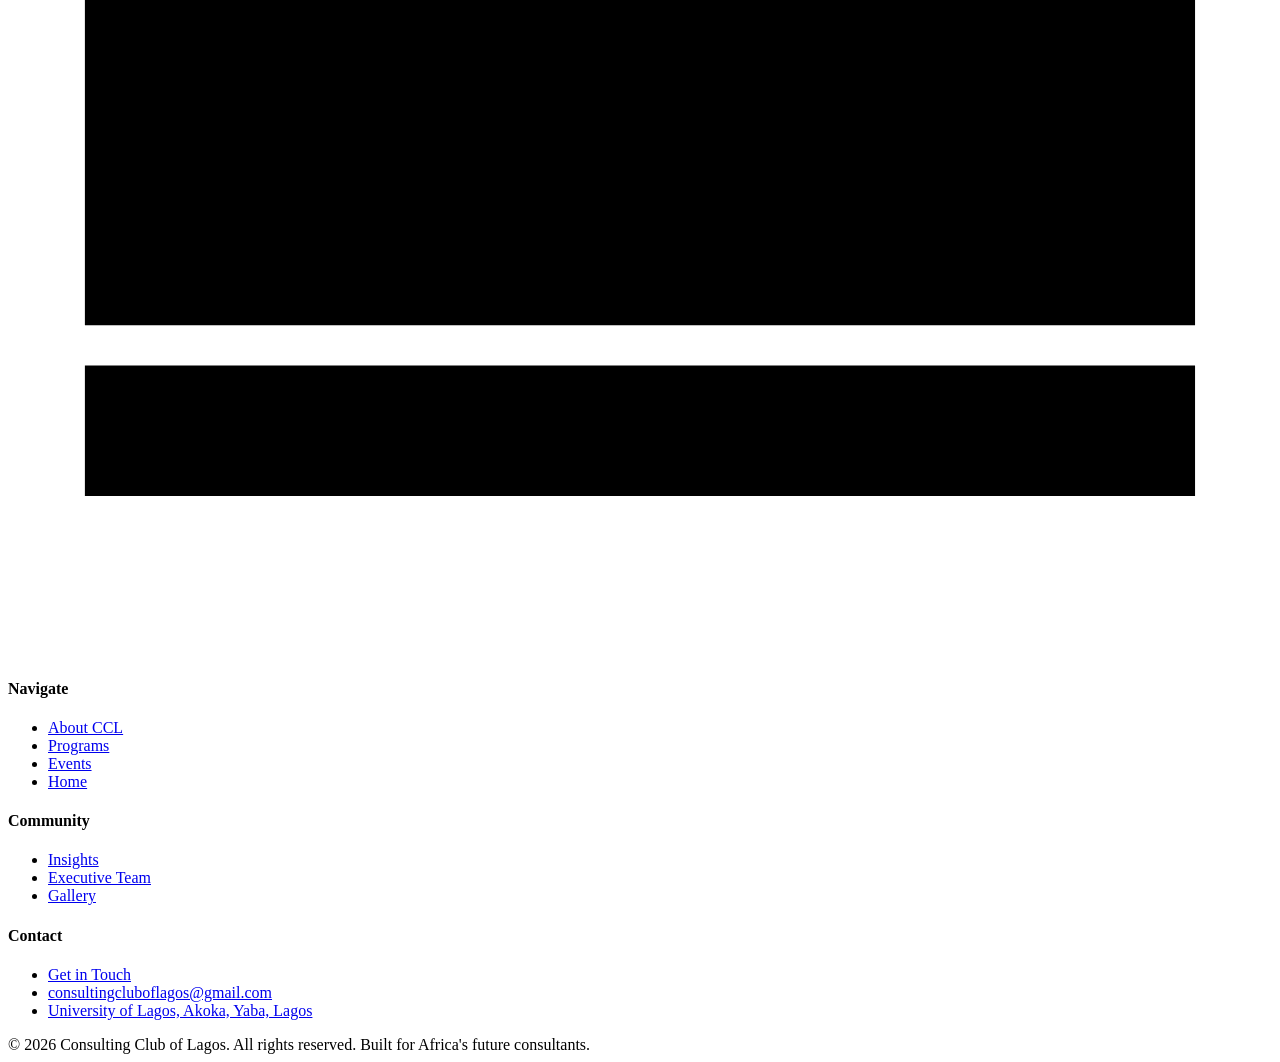
==== commit 5acc1fac: "Update website pages except blog2" ====
--- a/about.html
+++ b/about.html
@@ -33,7 +33,7 @@
 Today, CCL stands for more than training; it represents possibility. The long-term vision is to build a community whose members become highly sought after, trusted for their skills, competence, and professional development.
       </p>
       <p class="anim" data-delay="0.15" style="color:var(--ink-muted);line-height:1.8;margin-top:14px;font-size:16px;">
-        Today, CCL has grown into a 500+ member community with alumni at McKinsey, BCG, Bain, KPMG, PwC, and leading tech and finance firms across the continent. Our bootcamps, case competitions, and mentorship programmes have redefined what it means to be a business student in Lagos.
+        Today, CCL has grown into a 50+ member community with alumni at McKinsey, BCG, Bain, KPMG, PwC, and leading tech and finance firms across the continent. Our communication sprint, case competitions, and mentorship programmes have redefined what it means to be a business student in Lagos.
       </p>
     </div>
 
@@ -87,7 +87,7 @@
     <div class="val-card anim" data-delay="0">
       <div class="val-num">01</div>
       <h3>Excellence</h3>
-      <p>We hold ourselves to the highest standards in everything — from our analysis to our conduct. Mediocrity is never an option.</p>
+      <p>We hold ourselves to the highest standards in everything from our analysis to our conduct. Mediocrity is never an option.</p>
     </div>
     <div class="val-card anim" data-delay="0.07">
       <div class="val-num">02</div>
@@ -170,7 +170,7 @@
     <h2>Believe in What CCL Stands For?</h2>
     <p>Join a community that's redefining what African students are capable of.</p>
     <div style="display:flex;gap:12px;flex-wrap:wrap;margin-top:28px;">
-      <a href="membership.html" class="btn btn-green">Join CCL →</a>
+      <a href="#" class="btn btn-green">Apply Today →</a>
       <a href="contact.html" class="btn btn-outline">Get in Touch</a>
     </div>
   </div>
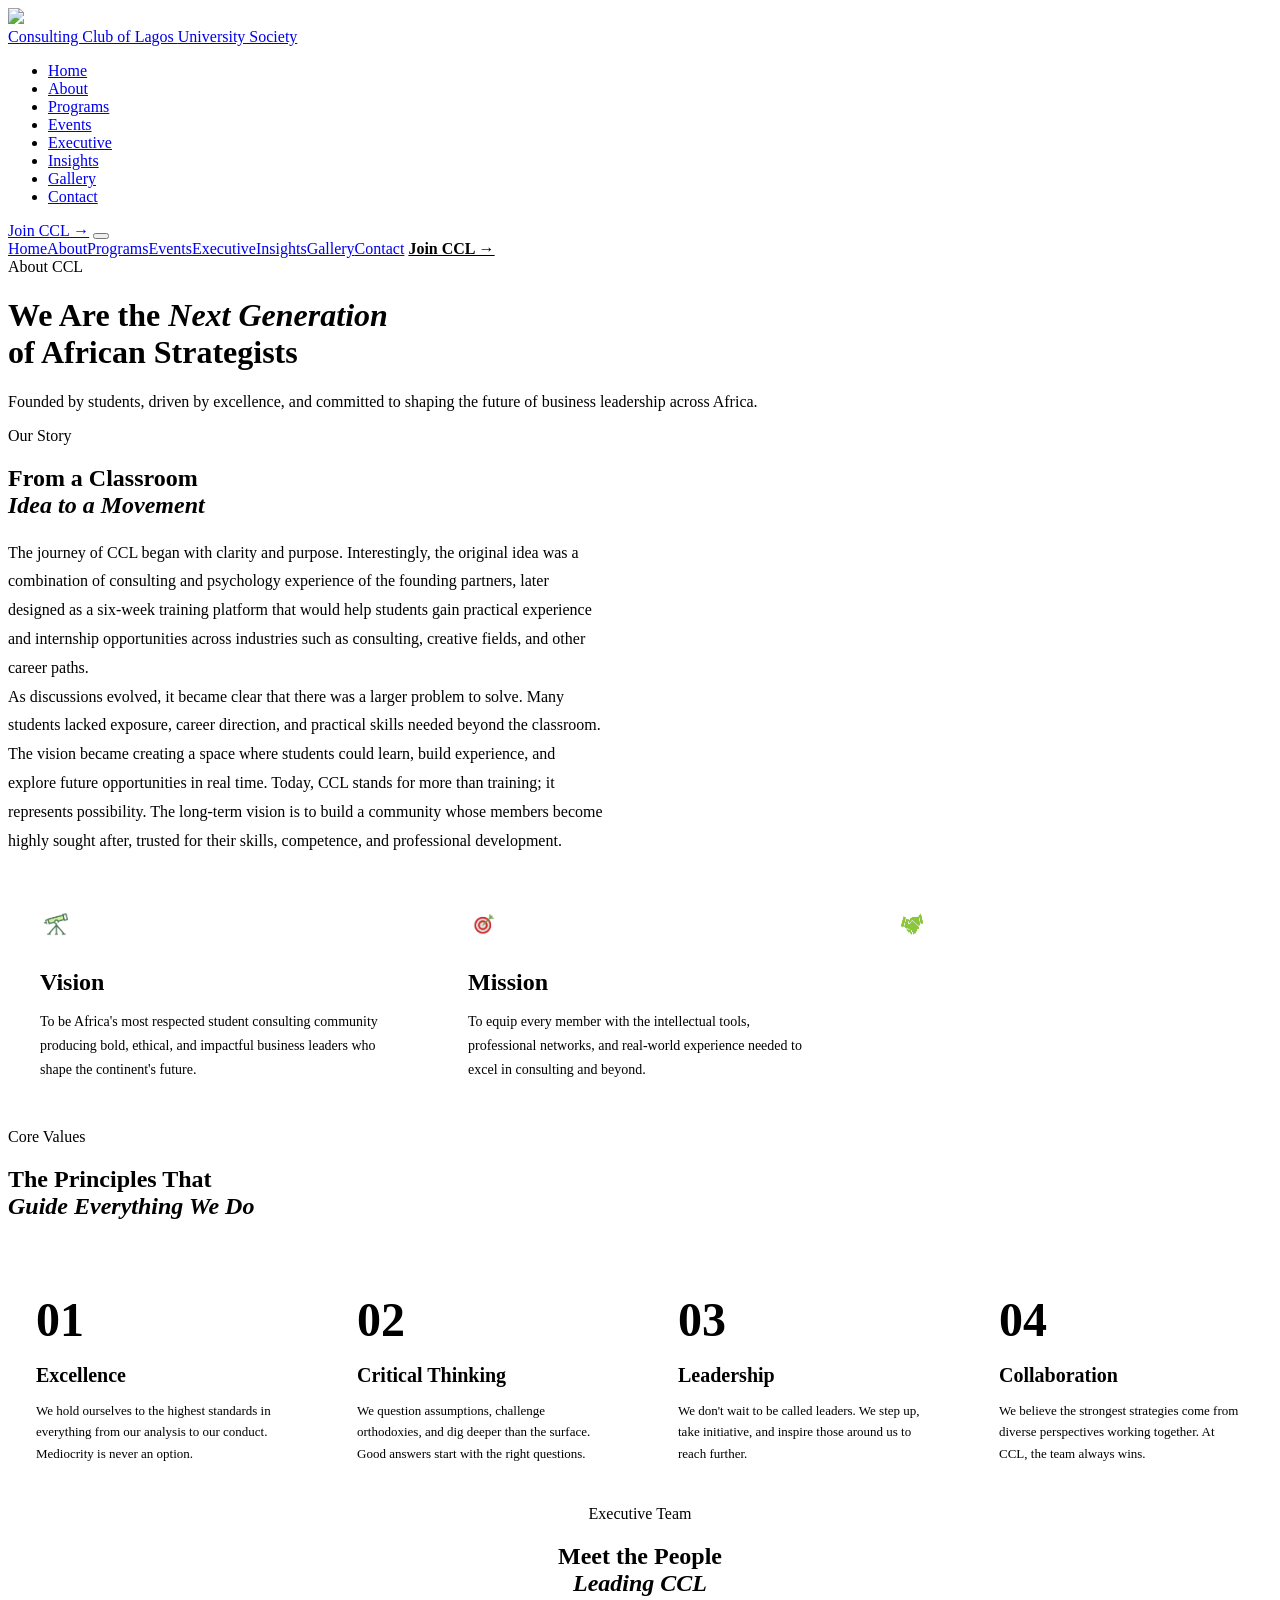
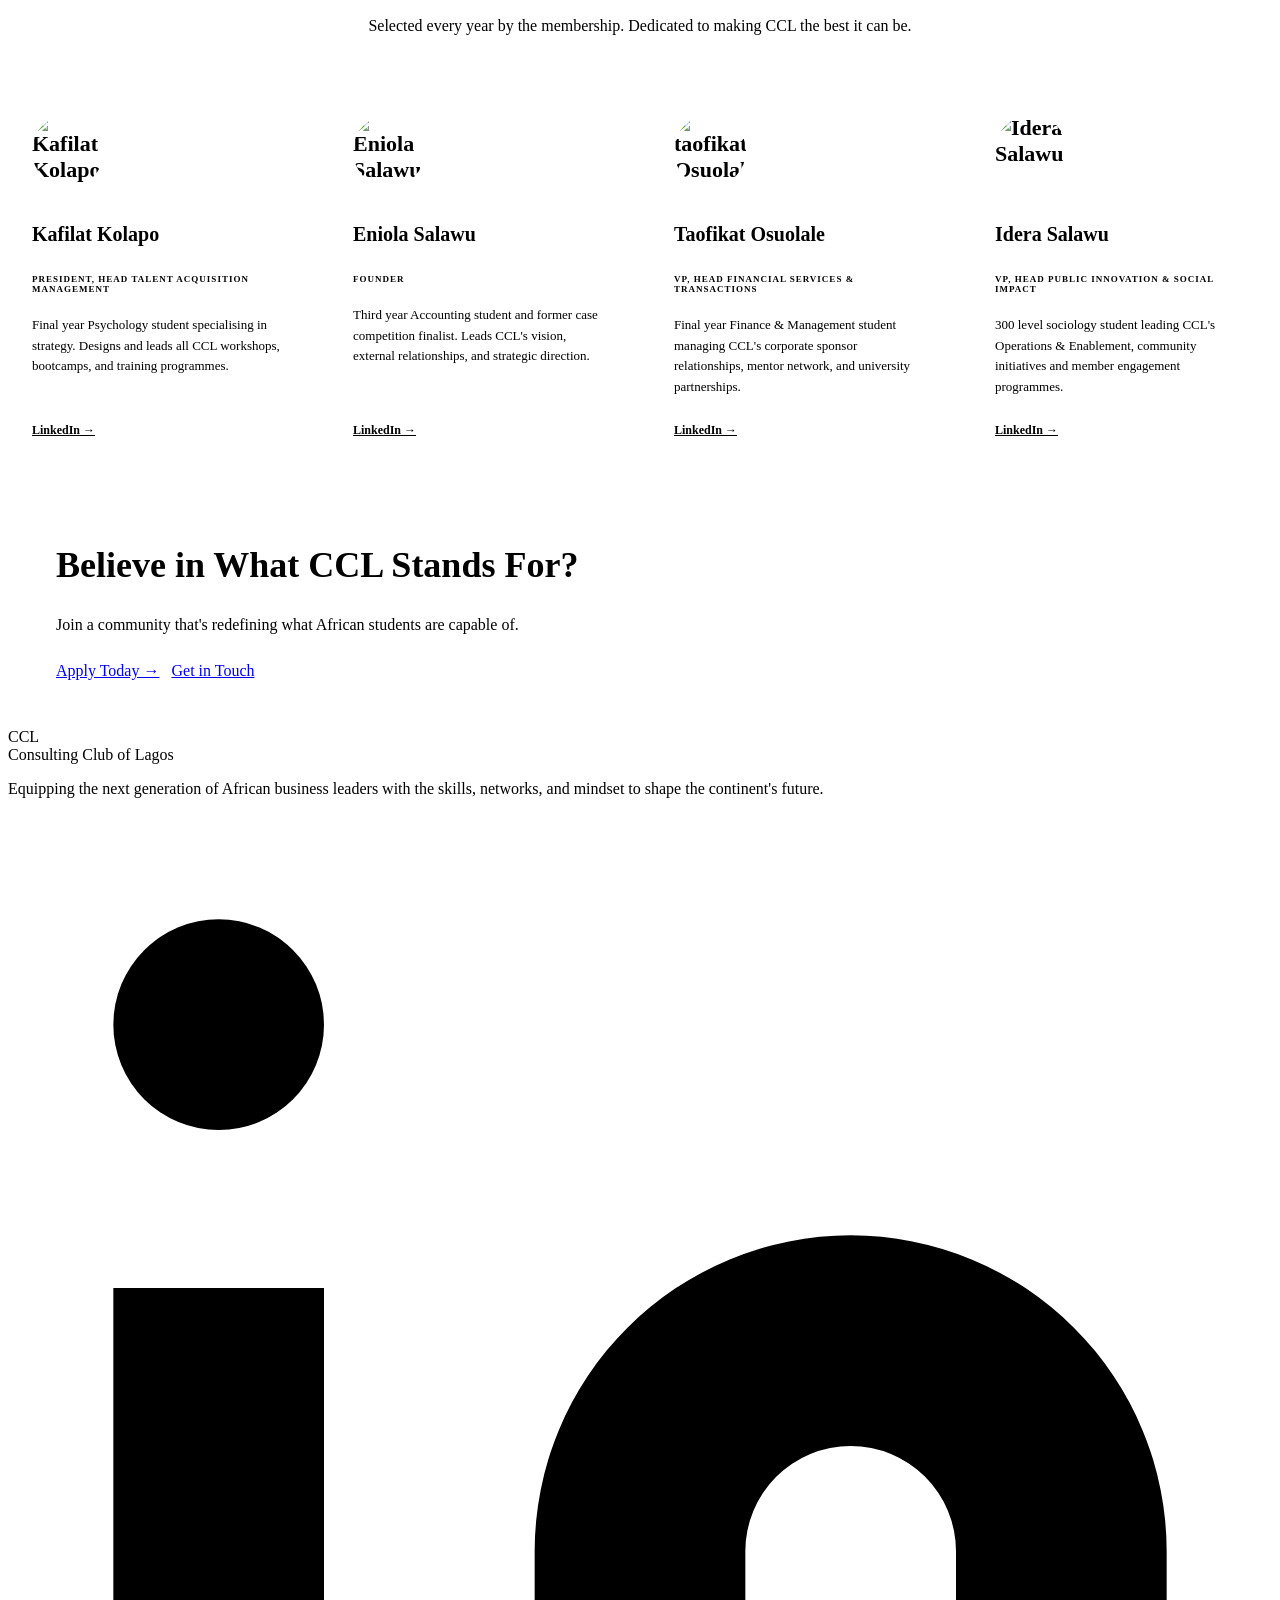
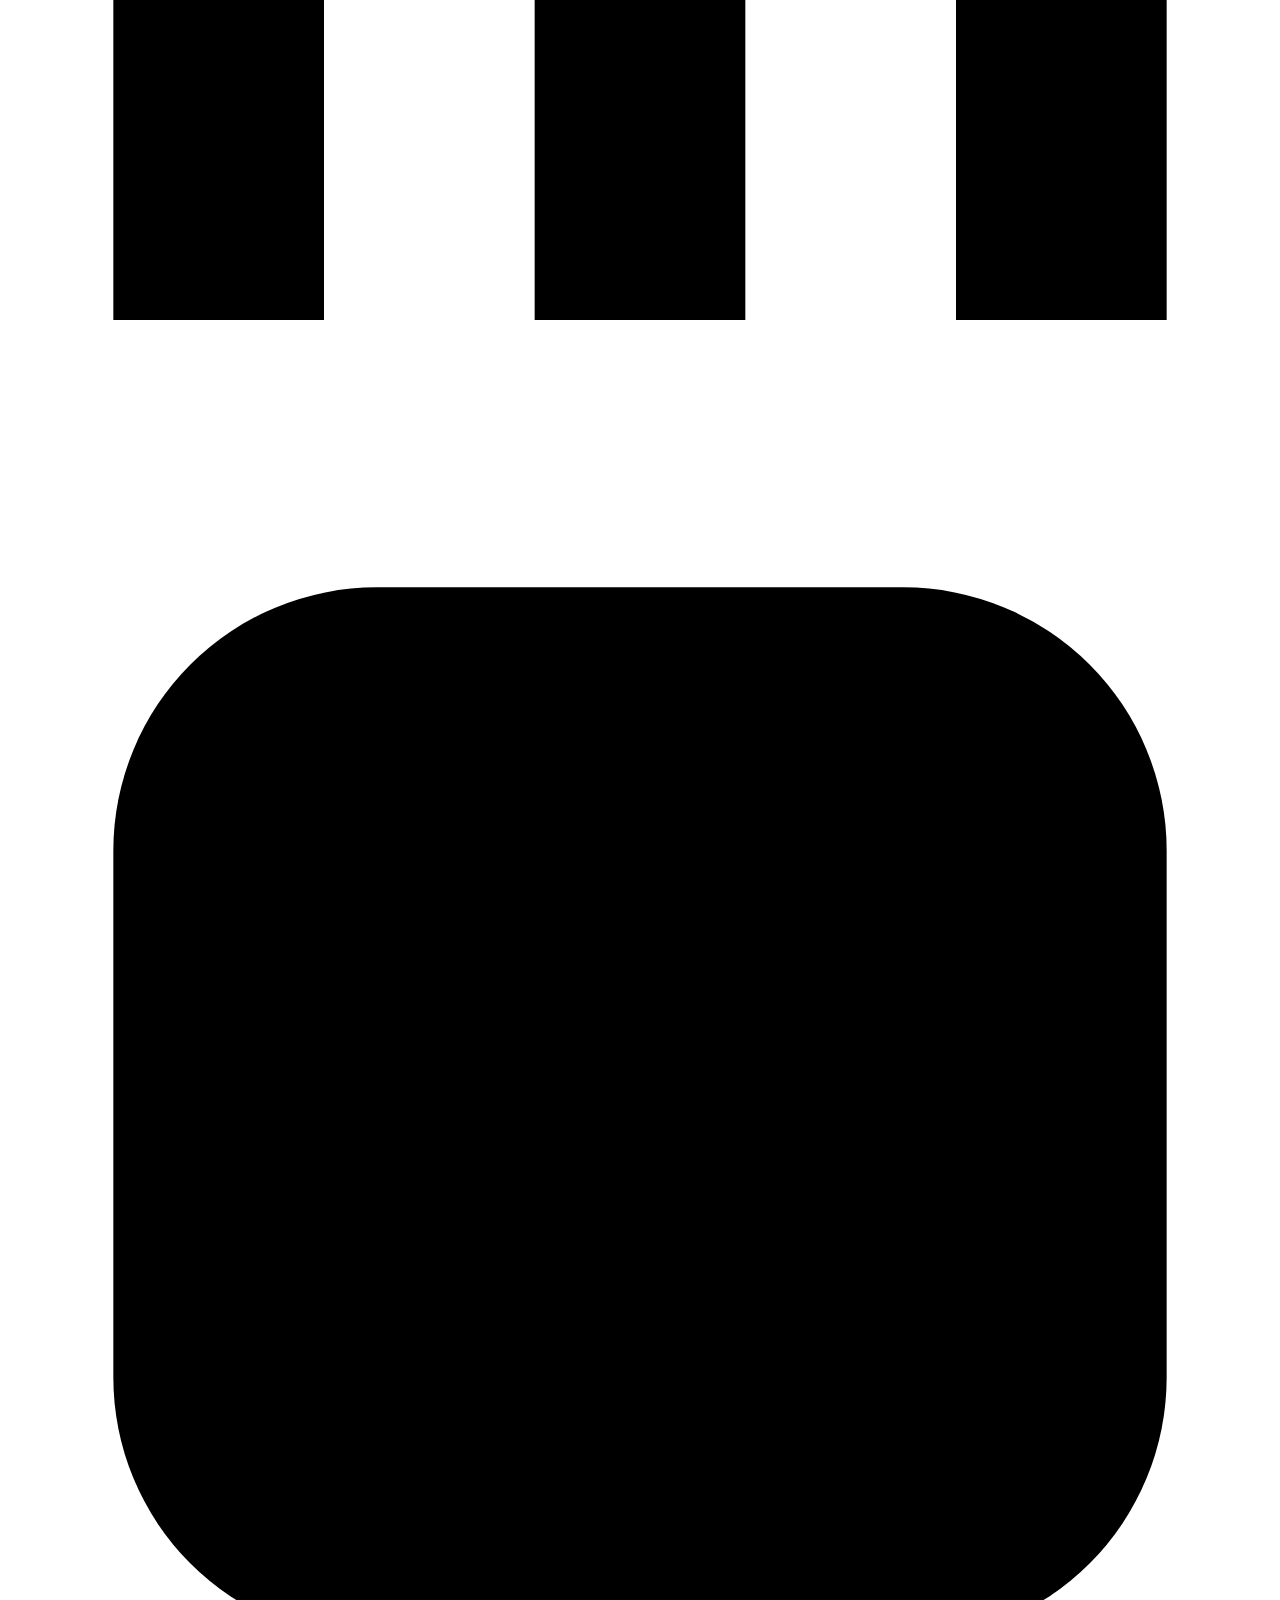
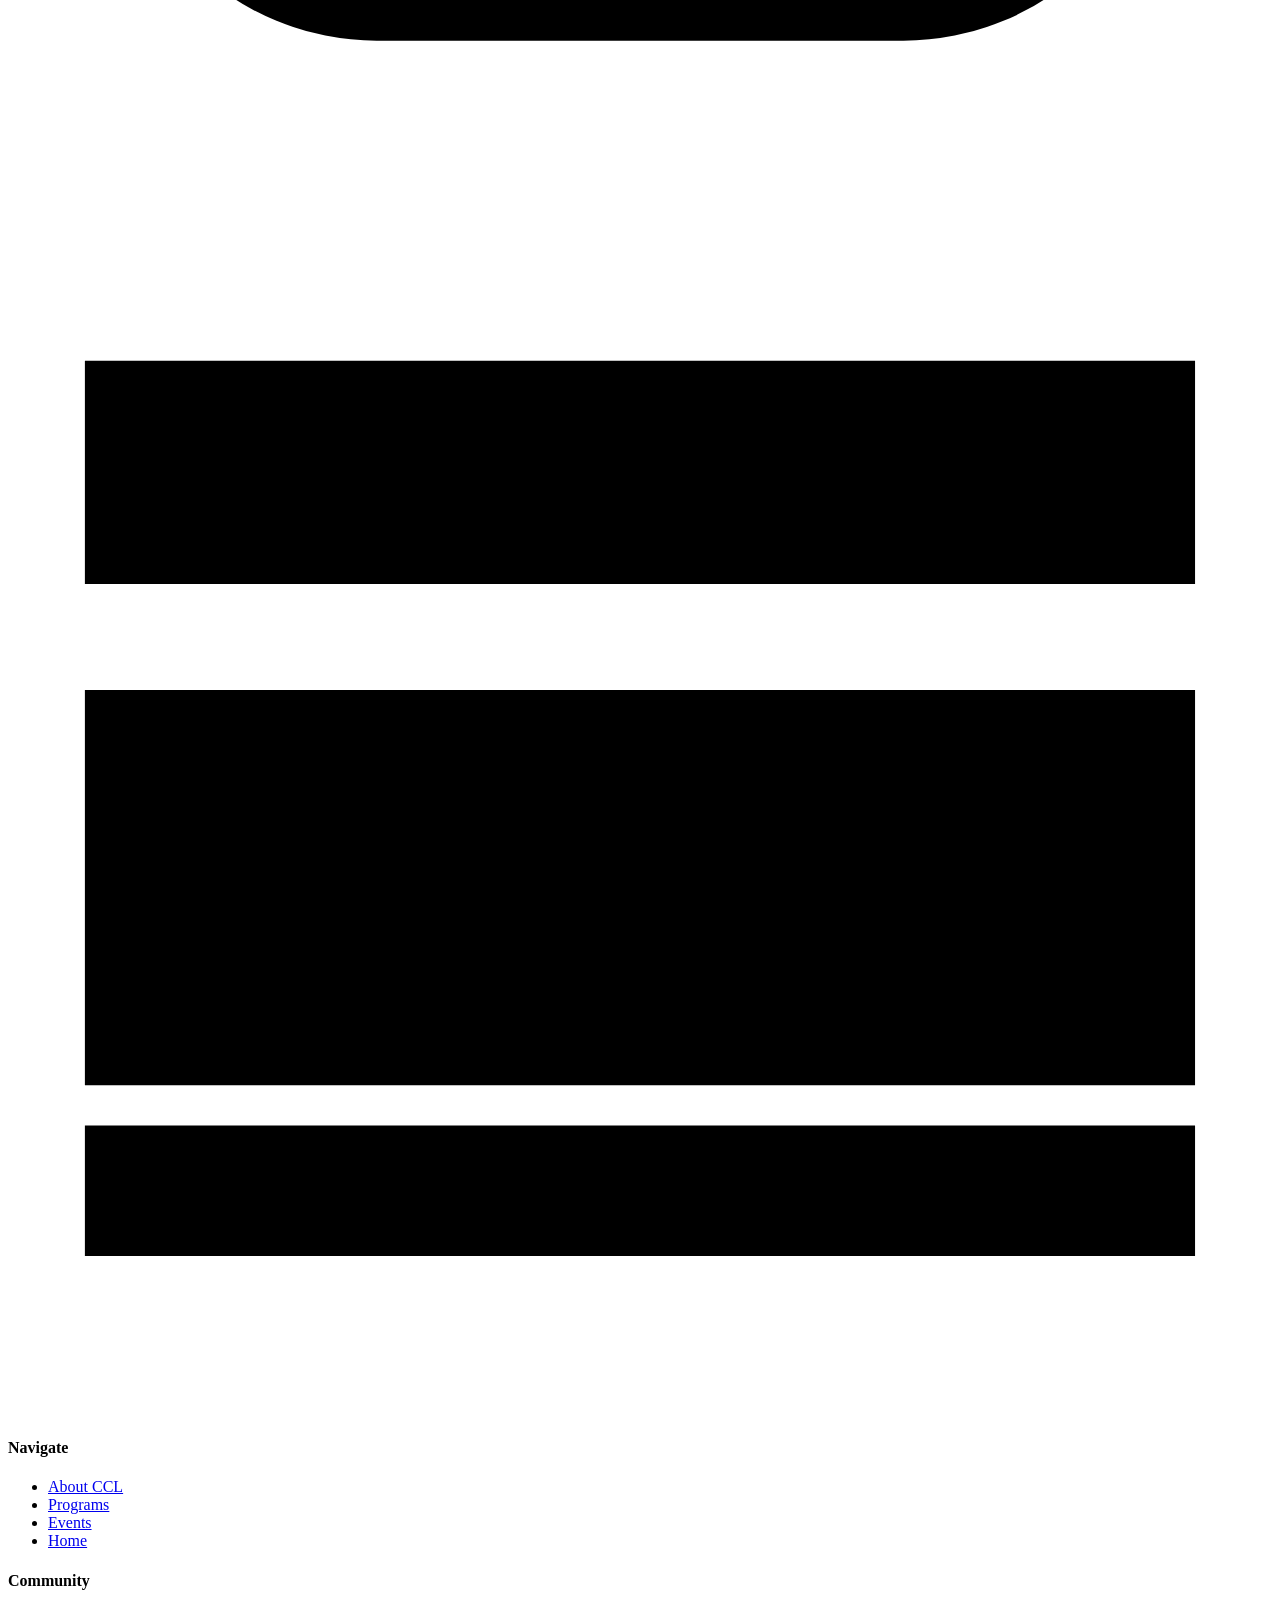
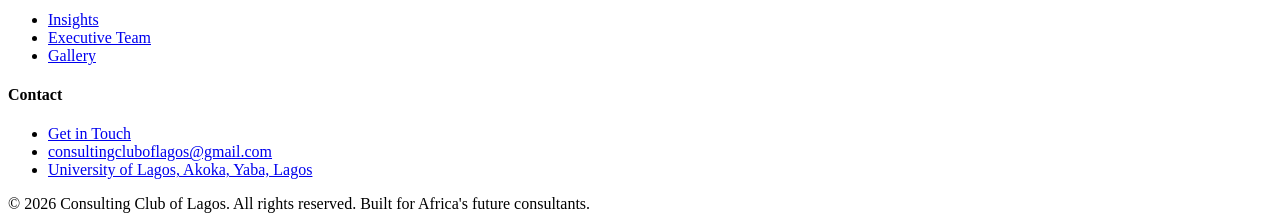
==== commit 870a732b: "ai flagged changes removed" ====
--- a/about.html
+++ b/about.html
@@ -25,26 +25,24 @@
       <span class="tag anim">Our Story</span>
       <h2 class="section-title anim" data-delay="0.05">From a Classroom<br><em>Idea to a Movement</em></h2>
       <p class="anim" data-delay="0.1" style="color:var(--ink-muted);line-height:1.8;margin-top:16px;font-size:16px;">
-       The journey of CCL began with clarity and purpose. Interestingly, the original idea was called “Psyched,” designed as a six-week training platform that would help students gain practical experience and internship opportunities across industries such as consulting, creative fields, and other career paths.
+       The journey of CCL began with clarity and purpose. Interestingly, the original idea was a combination of consulting and psychology experience of the founding partners, later designed as a six-week training platform that would help students gain practical experience and internship opportunities across industries such as consulting, creative fields, and other career paths.
        <br>
 
 As discussions evolved, it became clear that there was a larger problem to solve. Many students lacked exposure, career direction, and practical skills needed beyond the classroom. The vision became creating a space where students could learn, build experience, and explore future opportunities in real time.
 
 Today, CCL stands for more than training; it represents possibility. The long-term vision is to build a community whose members become highly sought after, trusted for their skills, competence, and professional development.
       </p>
-      <p class="anim" data-delay="0.15" style="color:var(--ink-muted);line-height:1.8;margin-top:14px;font-size:16px;">
-        Today, CCL has grown into a 50+ member community with alumni at McKinsey, BCG, Bain, KPMG, PwC, and leading tech and finance firms across the continent. Our communication sprint, case competitions, and mentorship programmes have redefined what it means to be a business student in Lagos.
-      </p>
+    
     </div>
 
     <div class="story-timeline anim" data-delay="0.1">
 
-      <img src="CC_9.jpg" alt="">
+      <img src="CC_10.jpg" alt="">
 
-      <div class="story-time">
+      <!-- <div class="story-time">
         <img src="CC_12.jpeg" alt="">
 
-      </div>
+      </div> -->
 
 
      
@@ -60,17 +58,23 @@
 <section class="sec-alt">
   <div class="vm-grid">
     <div class="vm-card anim" data-delay="0">
-      <div class="vm-icon">🔭</div>
+      <div class="vm-icon">
+        <img src="telescope-removebg-preview.png" alt="Vision Icon" style="width: 24px; height: 24px; margin-left: 4px;">
+      </div>
       <h3>Vision</h3>
       <p>To be Africa's most respected student consulting community producing bold, ethical, and impactful business leaders who shape the continent's future.</p>
     </div>
     <div class="vm-card anim" data-delay="0.08">
-      <div class="vm-icon">🎯</div>
+      <div class="vm-icon">
+        <img src="mission.icon-removebg-preview.png" alt="Mission Icon" style="width: 24px; height: 24px; margin-left: 4px;">
+      </div>
       <h3>Mission</h3>
       <p>To equip every member with the intellectual tools, professional networks, and real-world experience needed to excel in consulting and beyond.</p>
     </div>
     <div class="vm-card dark anim" data-delay="0.16">
-      <div class="vm-icon">⭐</div>
+      <div class="vm-icon">
+        <img src="commitment-removebg-preview.png" alt="Commitment Icon" style="width: 24px; height: 24px; margin-left: 4px;">
+      </div>
       <h3>Our Commitment</h3>
       <p>We believe that Africa's best solutions come from Africa's best minds. CCL exists to surface, develop, and deploy that talent.</p>
     </div>
@@ -170,7 +174,7 @@
     <h2>Believe in What CCL Stands For?</h2>
     <p>Join a community that's redefining what African students are capable of.</p>
     <div style="display:flex;gap:12px;flex-wrap:wrap;margin-top:28px;">
-      <a href="#" class="btn btn-green">Apply Today →</a>
+      <a href="https://forms.gle/YUV48qoZho97rr2R9" target="_blank" class="btn btn-green">Apply Today →</a>
       <a href="contact.html" class="btn btn-outline">Get in Touch</a>
     </div>
   </div>
--- a/inner.css
+++ b/inner.css
@@ -175,13 +175,13 @@
 
 .ev-info {}
 .ev-title { font-family: 'Cormorant Garamond', serif; font-size: 20px; font-weight: 700; color: var(--ink); }
-.ev-meta  { display: flex; gap: 16px; margin-top: 6px; flex-wrap: wrap; }
+.ev-meta  { display: flex; gap: 16px; margin-top: 6px; flex-wrap: nowrap; align-items: center; }
 .ev-tag   { font-size: 11px; font-weight: 600; letter-spacing: 0.5px; }
-.ev-tag.speaker  { color: #6B21A8; background: #F3E8FF; padding: 2px 8px; border-radius: 100px; }
-.ev-tag.training { color: #B45309; background: #FEF3C7; padding: 2px 8px; border-radius: 100px; }
-.ev-tag.webinar  { color: #0F766E; background: #CCFBF1; padding: 2px 8px; border-radius: 100px; }
-.ev-tag.comp     { color: #B91C1C; background: #FEE2E2; padding: 2px 8px; border-radius: 100px; }
-.ev-detail-small { font-size: 13px; color: var(--ink-muted); }
+.ev-tag.speaker  { color: #489707; background: #c8ff62da; padding: 2px 8px; border-radius: 100px; }
+.ev-tag.training { color: #489707; background: #c8ff62da; padding: 2px 8px; border-radius: 100px; }
+.ev-tag.webinar  { color: #489707; background: #c8ff62da; padding: 2px 8px; border-radius: 100px; }
+.ev-tag.comp     { color: #489707; background: #c8ff62da; padding: 2px 8px; border-radius: 100px; }
+.ev-detail-small { font-size: 13px; color: var(--ink-muted); white-space: nowrap; display: flex; align-items: center; gap: 6px; }
 
 .ev-actions { display: flex; flex-direction: column; gap: 8px; align-items: flex-end; }
 .ev-reg-btn {
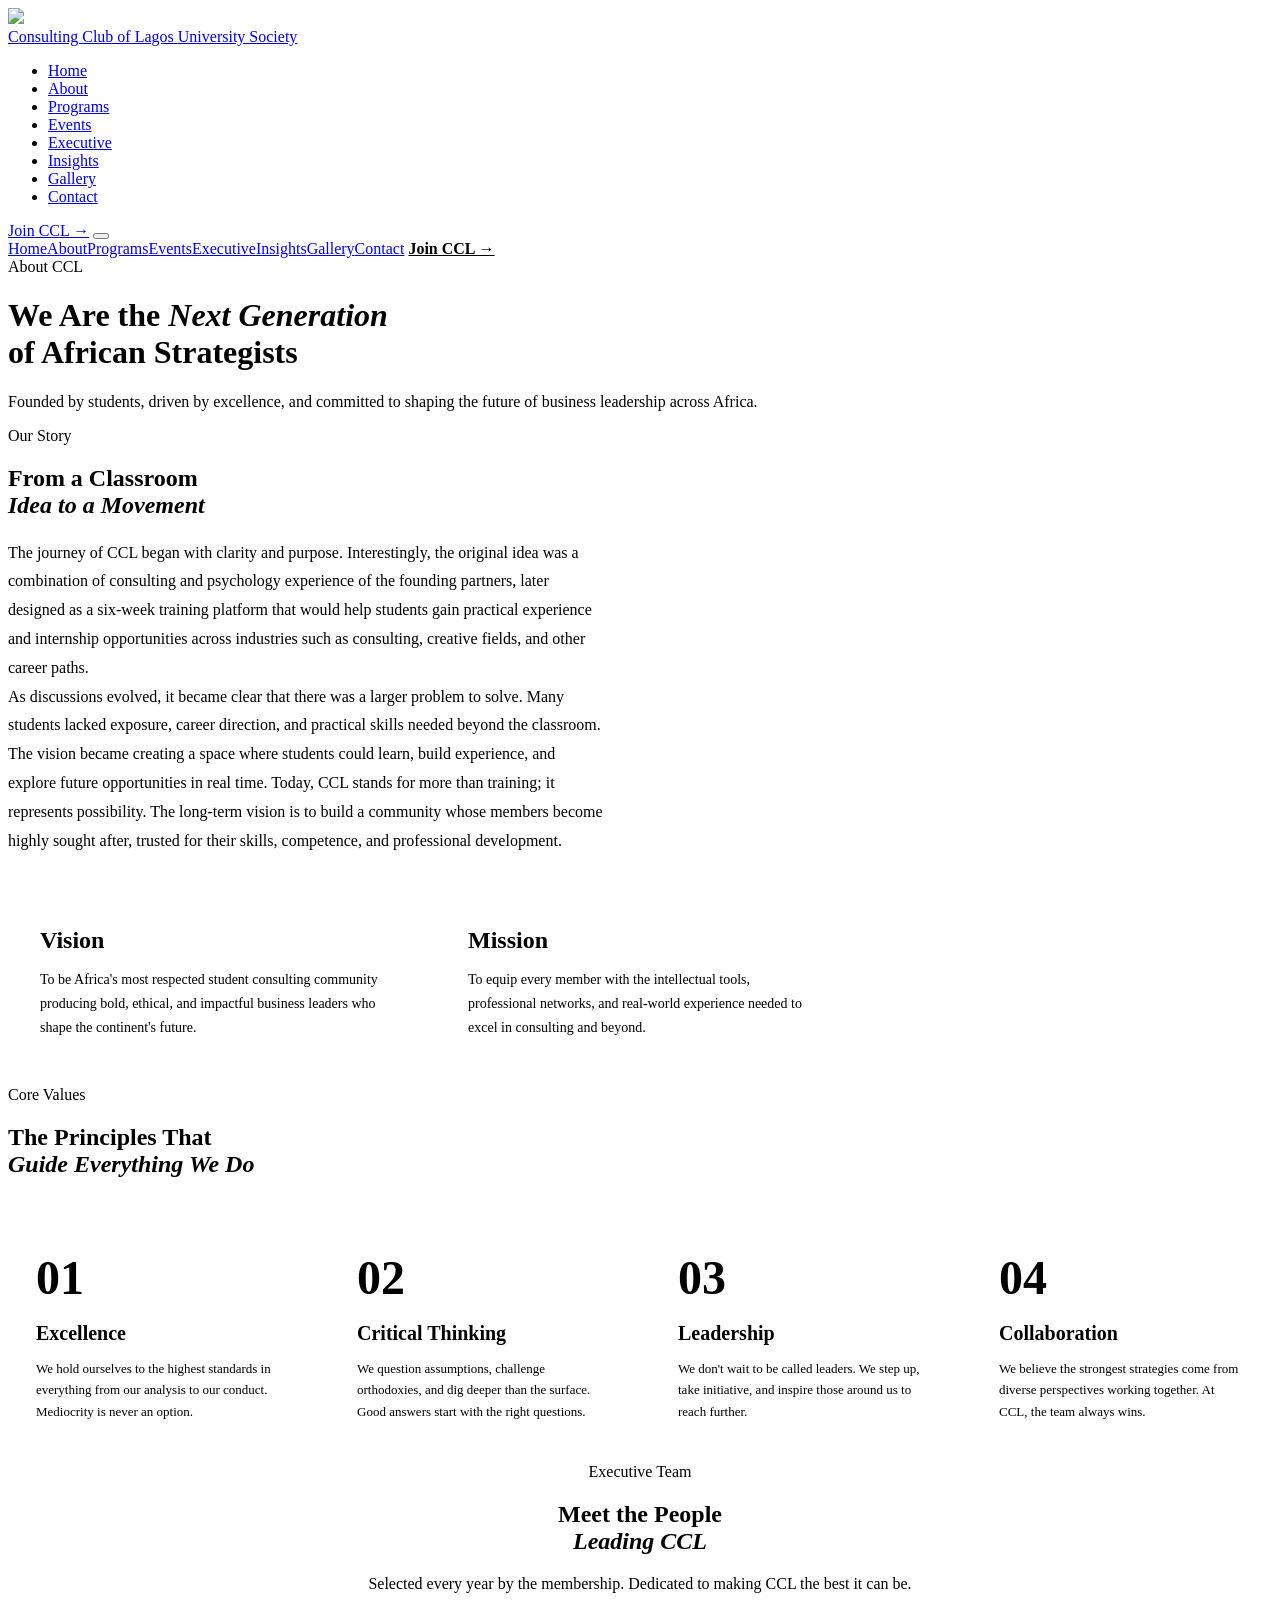
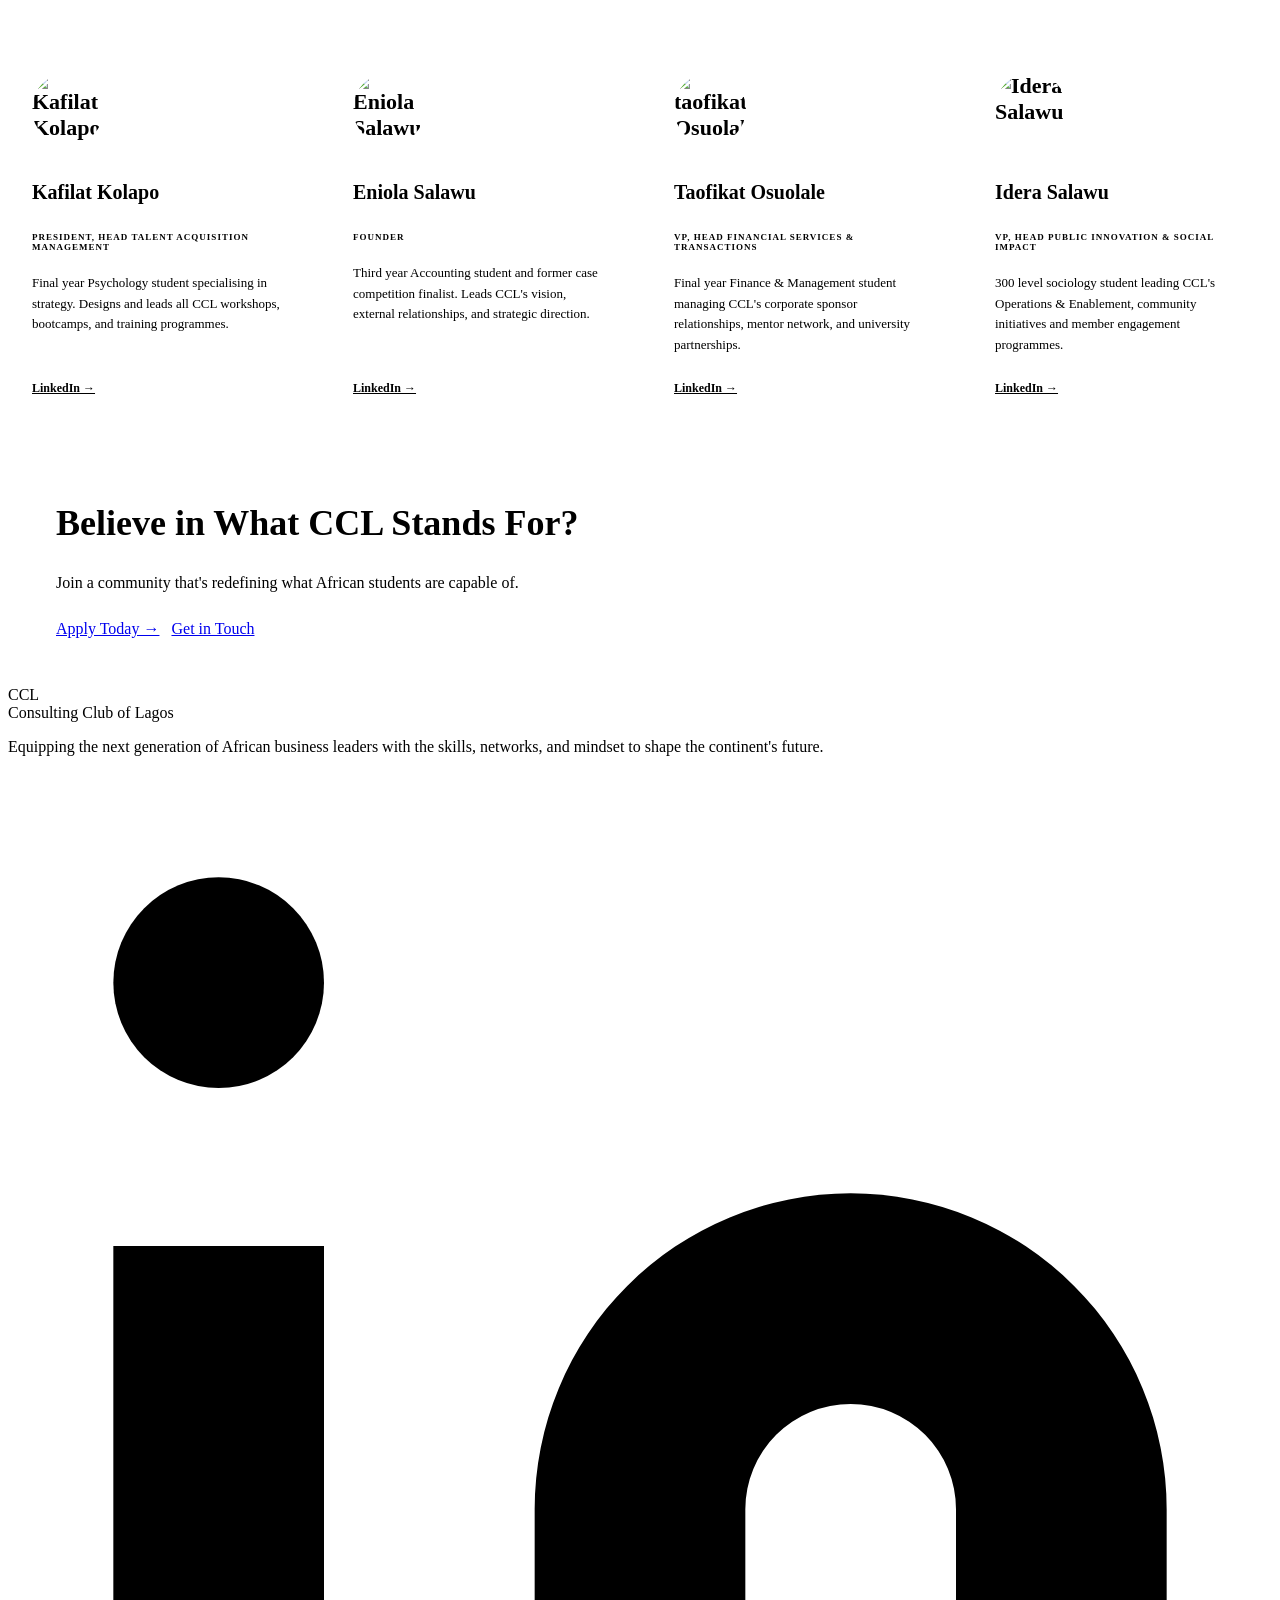
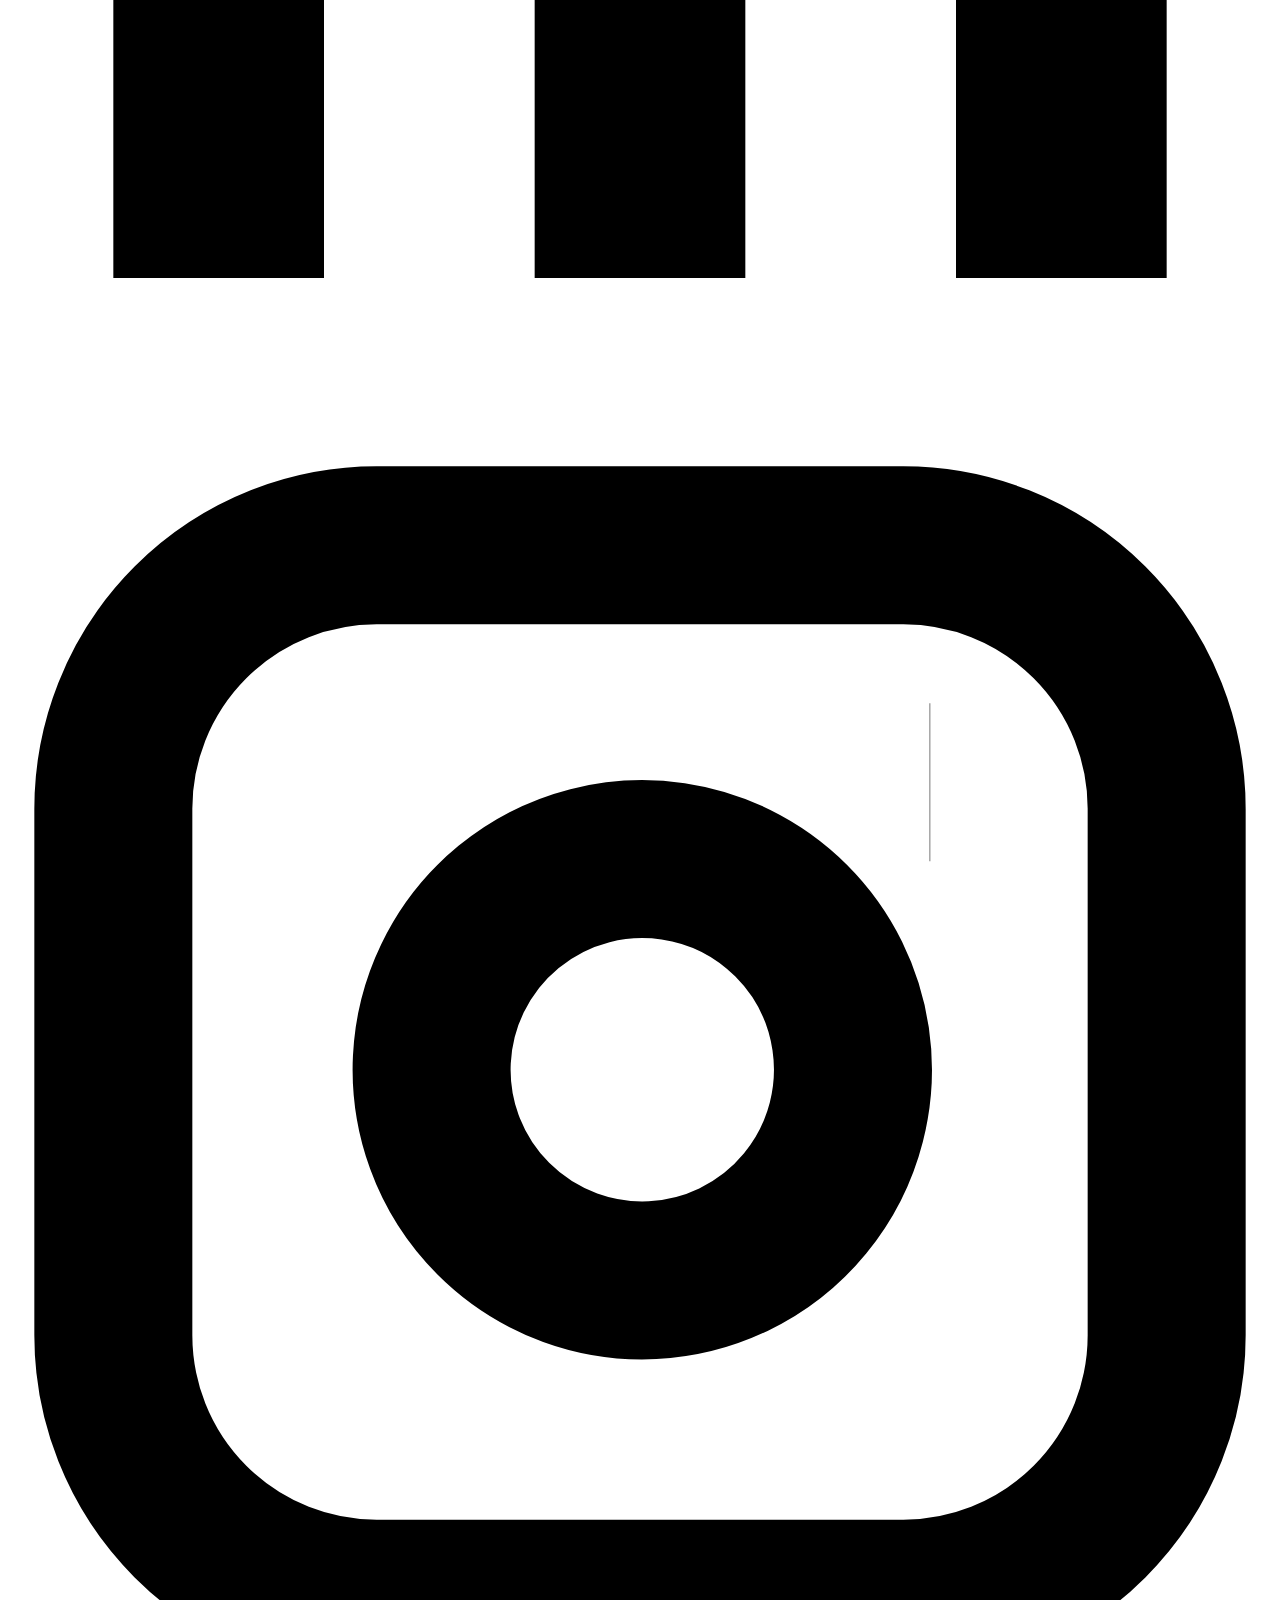
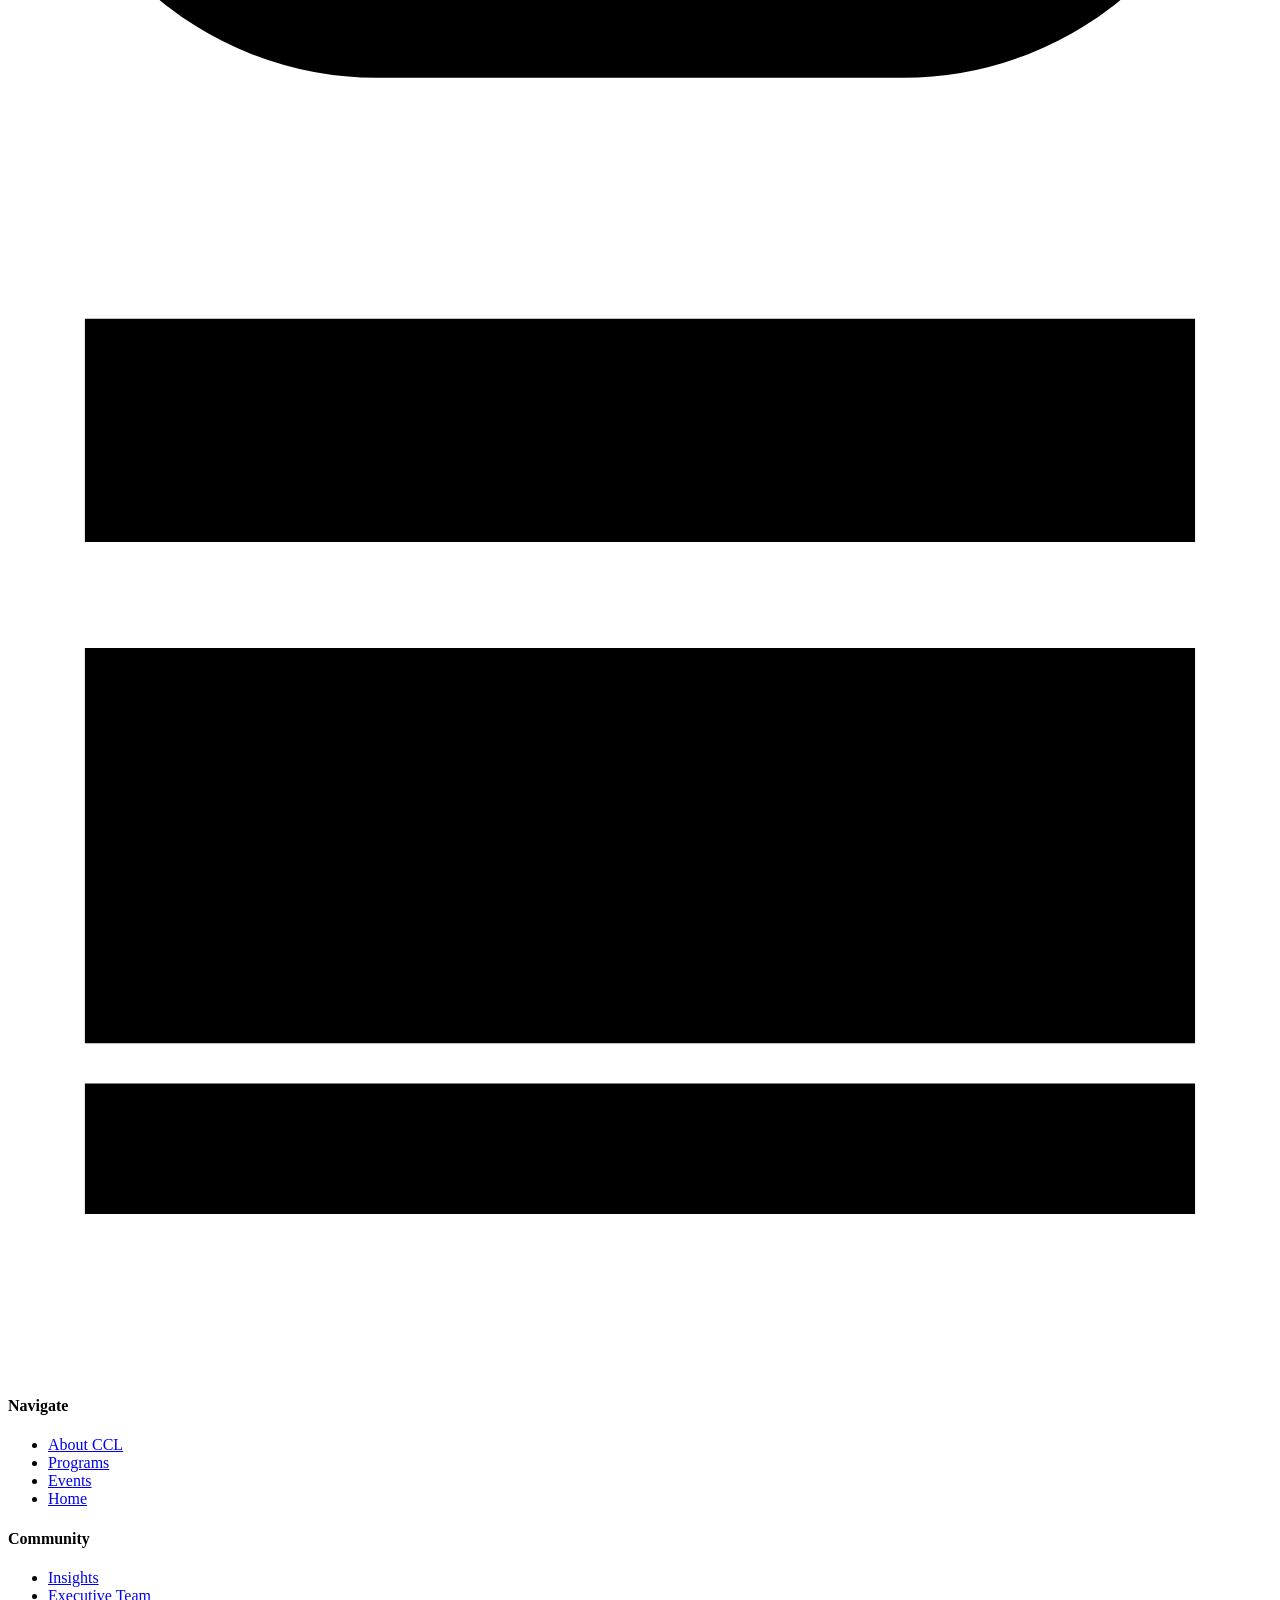
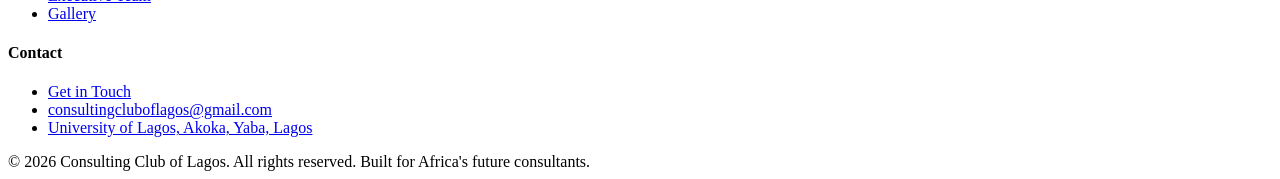
==== commit 6e28d81f: "new changes" ====
--- a/about.html
+++ b/about.html
@@ -59,21 +59,21 @@
   <div class="vm-grid">
     <div class="vm-card anim" data-delay="0">
       <div class="vm-icon">
-        <img src="telescope-removebg-preview.png" alt="Vision Icon" style="width: 24px; height: 24px; margin-left: 4px;">
+        <!-- <img src="telescope-removebg-preview.png" alt="Vision Icon" style="width: 24px; height: 24px; margin-left: 4px;"> -->
       </div>
       <h3>Vision</h3>
       <p>To be Africa's most respected student consulting community producing bold, ethical, and impactful business leaders who shape the continent's future.</p>
     </div>
     <div class="vm-card anim" data-delay="0.08">
       <div class="vm-icon">
-        <img src="mission.icon-removebg-preview.png" alt="Mission Icon" style="width: 24px; height: 24px; margin-left: 4px;">
+        <!-- <img src="mission.icon-removebg-preview.png" alt="Mission Icon" style="width: 24px; height: 24px; margin-left: 4px;"> -->
       </div>
       <h3>Mission</h3>
       <p>To equip every member with the intellectual tools, professional networks, and real-world experience needed to excel in consulting and beyond.</p>
     </div>
     <div class="vm-card dark anim" data-delay="0.16">
       <div class="vm-icon">
-        <img src="commitment-removebg-preview.png" alt="Commitment Icon" style="width: 24px; height: 24px; margin-left: 4px;">
+        <!-- <img src="commitment-removebg-preview.png" alt="Commitment Icon" style="width: 24px; height: 24px; margin-left: 4px;"> -->
       </div>
       <h3>Our Commitment</h3>
       <p>We believe that Africa's best solutions come from Africa's best minds. CCL exists to surface, develop, and deploy that talent.</p>
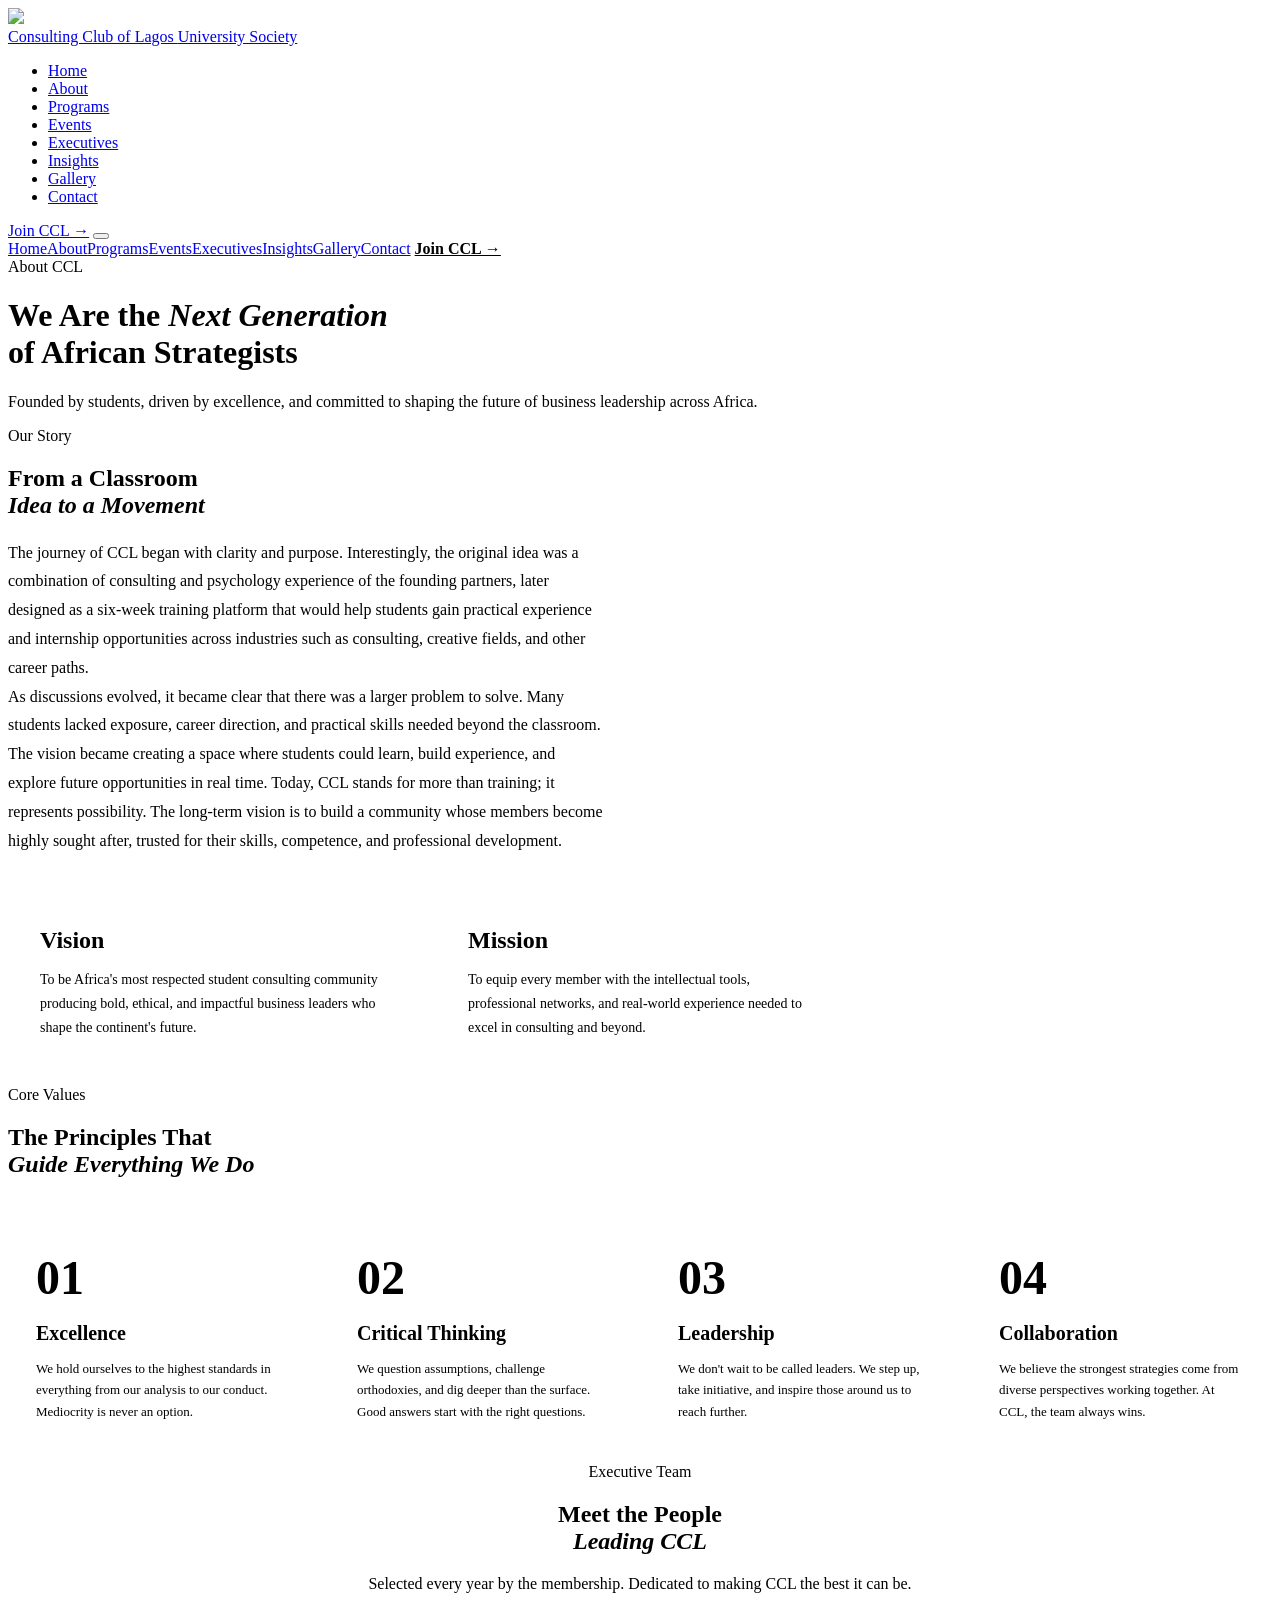
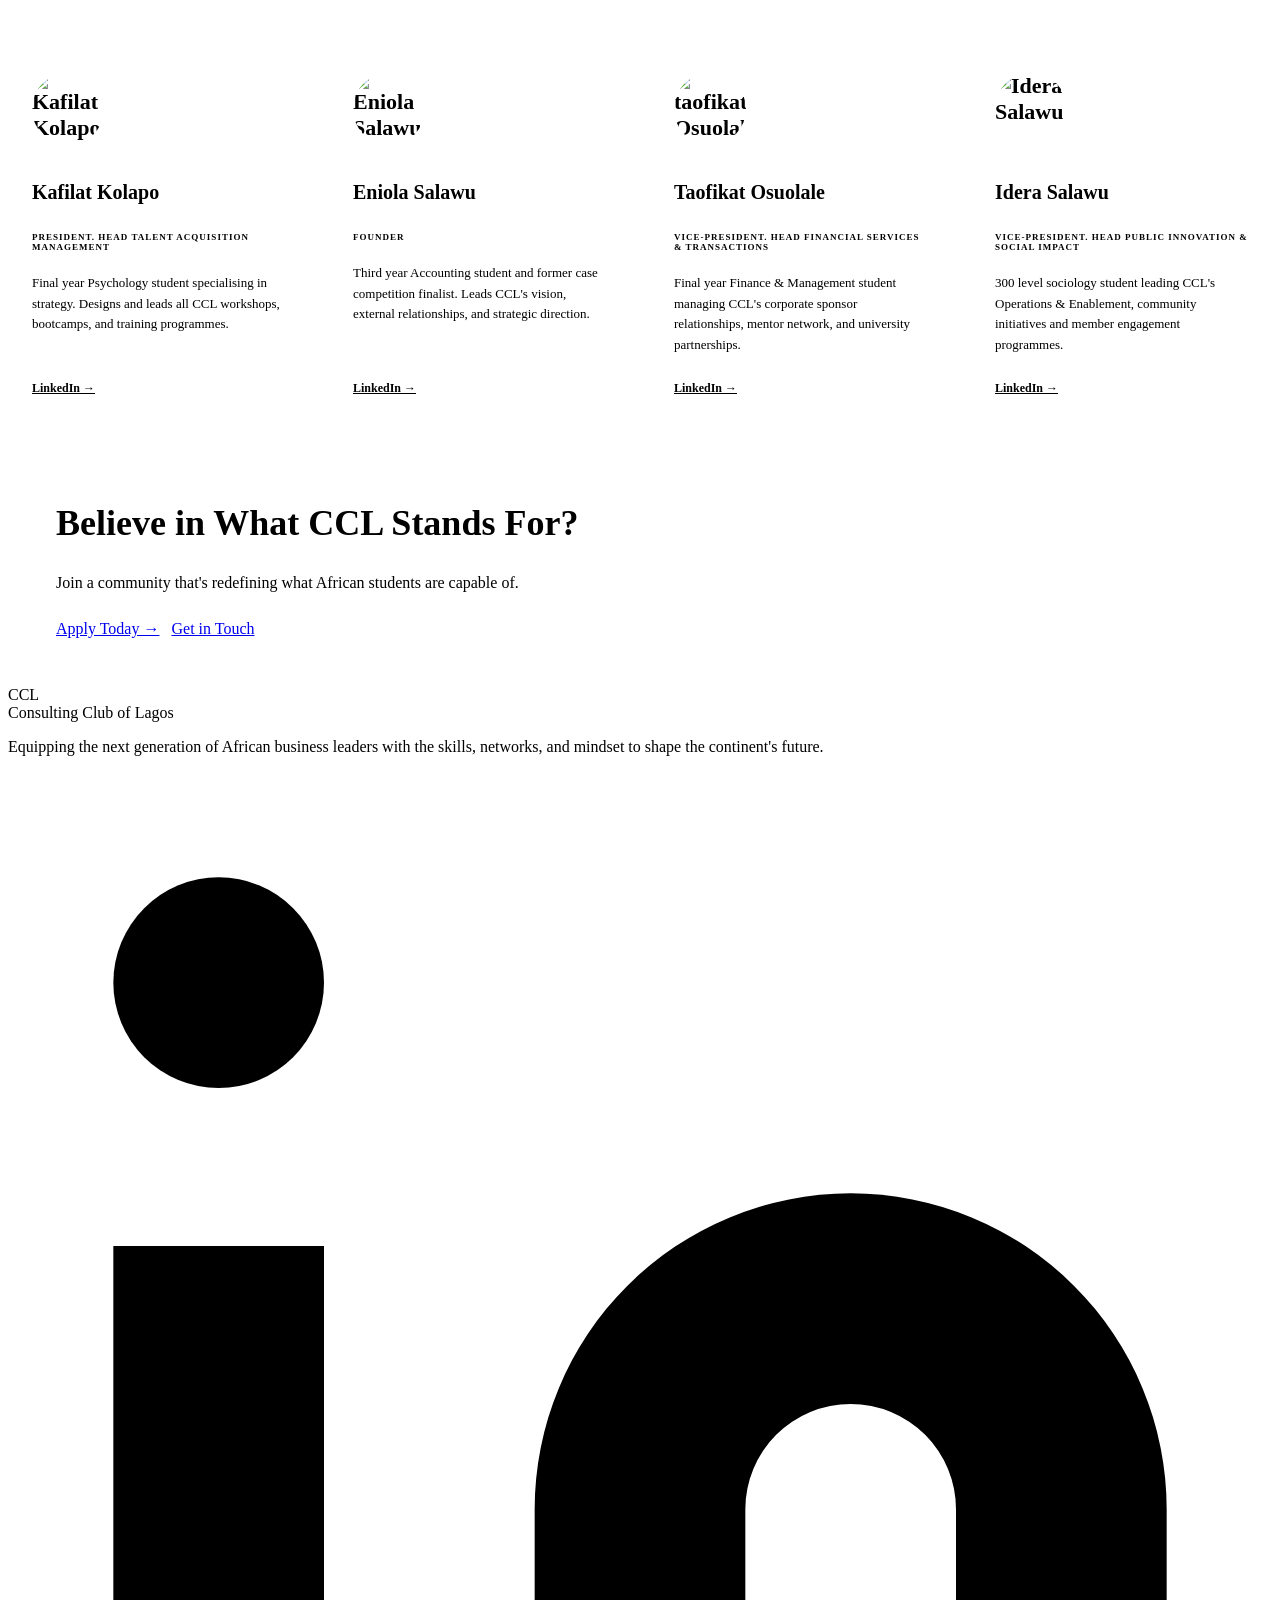
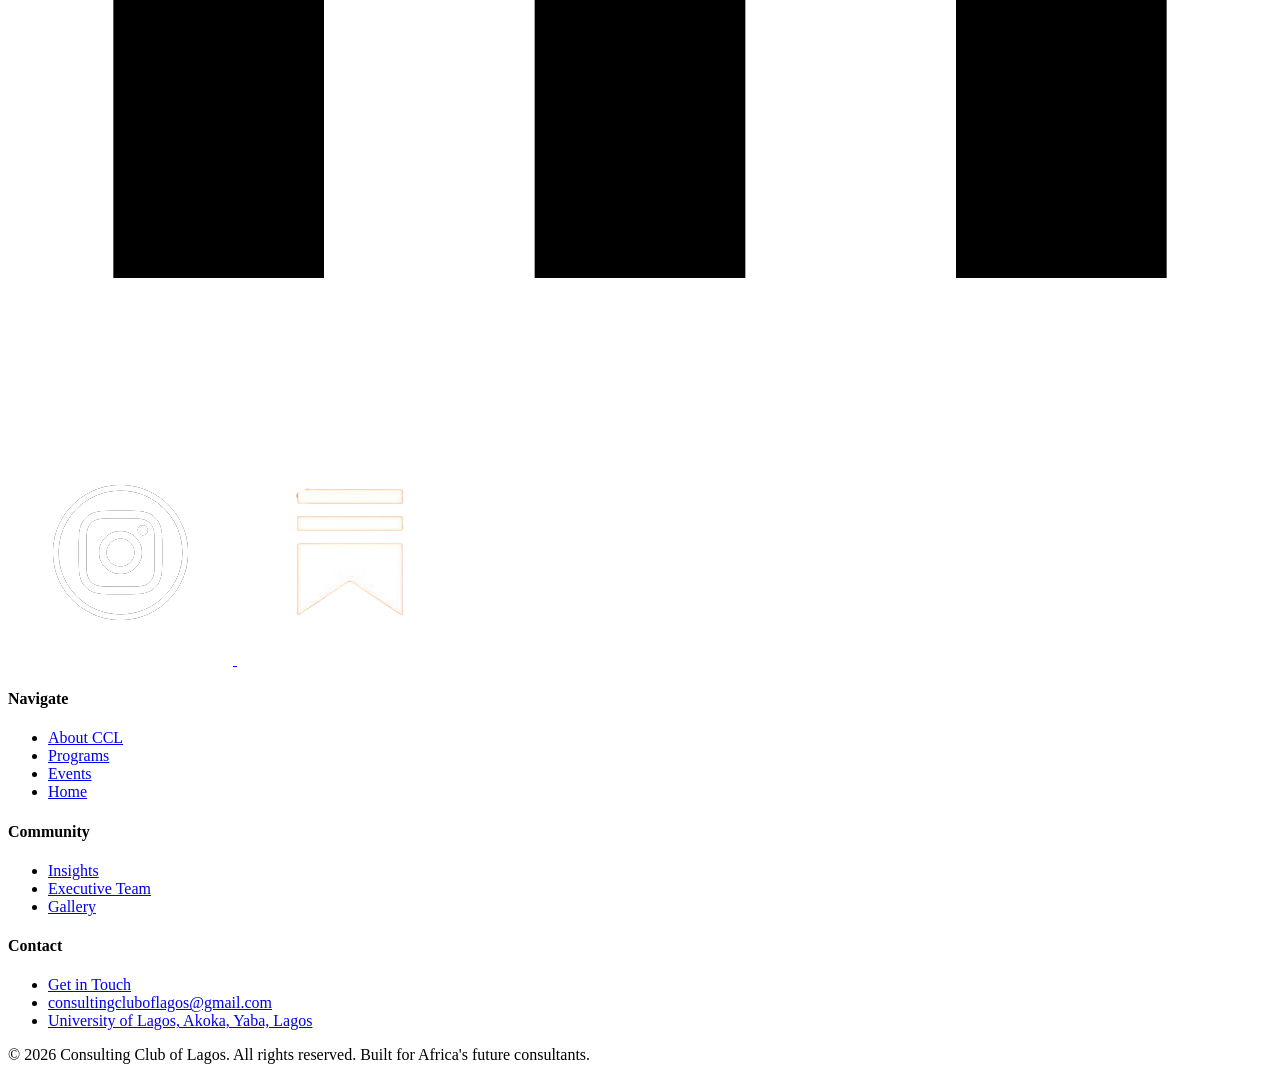
==== commit 03eb822b: "supposed final changes" ====
--- a/about.html
+++ b/about.html
@@ -39,10 +39,7 @@
 
       <img src="CC_10.jpg" alt="">
 
-      <!-- <div class="story-time">
-        <img src="CC_12.jpeg" alt="">
-
-      </div> -->
+     
 
 
      
@@ -127,7 +124,7 @@
         </div>
       </div>
       <h3>Kafilat Kolapo</h3>
-      <div class="team-role">President, Head Talent Acquisition Management</div>
+      <div class="team-role">President. Head Talent Acquisition Management</div>
       <p>Final year Psychology student specialising in strategy. Designs and leads all CCL workshops, bootcamps, and training programmes.</p>
       <a href="https://www.linkedin.com/in/kafilat-k/" target="_blank"  class="team-linkedin">LinkedIn →</a>
     </div>
@@ -151,7 +148,7 @@
         </div>
       </div>
       <h3>Taofikat Osuolale</h3>
-      <div class="team-role">VP, Head Financial Services & Transactions</div>
+      <div class="team-role">Vice-President. Head Financial Services & Transactions</div>
       <p>Final year Finance & Management student managing CCL's corporate sponsor relationships, mentor network, and university partnerships.</p>
       <a href="https://www.linkedin.com/in/taofikat-osuolale-052b1229a/" target="_blank" class="team-linkedin">LinkedIn →</a>
     </div>
@@ -162,7 +159,7 @@
         </div>
       </div>
       <h3>Idera Salawu</h3>
-      <div class="team-role">VP, Head Public Innovation & Social Impact</div>
+      <div class="team-role">Vice-President. Head Public Innovation & Social Impact</div>
       <p>300 level sociology student leading CCL's Operations & Enablement, community initiatives and member engagement programmes.</p>
        <a href="https://www.linkedin.com/in/salawu-idera " target="_blank" class="team-linkedin">LinkedIn →</a>
     </div>
--- a/inner.css
+++ b/inner.css
@@ -174,9 +174,14 @@
 .evd-day   { font-family: 'Cormorant Garamond', serif; font-size: 28px; font-weight: 700; color: var(--green-dark); line-height: 1; }
 
 .ev-info {}
-.ev-title { font-family: 'Cormorant Garamond', serif; font-size: 20px; font-weight: 700; color: var(--ink); }
+.ev-title {
+   font-family: 'Cormorant Garamond',
+    serif; font-size: 20px; 
+    font-weight: 700; 
+    color: var(--ink); 
+  }
 .ev-meta  { display: flex; gap: 16px; margin-top: 6px; flex-wrap: nowrap; align-items: center; }
-.ev-tag   { font-size: 11px; font-weight: 600; letter-spacing: 0.5px; }
+.ev-tag   { font-size: 11px; font-weight: 600; letter-spacing: 0.5px; white-space: nowrap; }
 .ev-tag.speaker  { color: #489707; background: #c8ff62da; padding: 2px 8px; border-radius: 100px; }
 .ev-tag.training { color: #489707; background: #c8ff62da; padding: 2px 8px; border-radius: 100px; }
 .ev-tag.webinar  { color: #489707; background: #c8ff62da; padding: 2px 8px; border-radius: 100px; }
@@ -431,4 +436,5 @@
   .contact-info-panel{ padding: 28px 20px; }
   .contact-form-panel{ padding: 28px 20px; }
   .val-num {color: var(--green-mid);}
-}
+  .ev-meta { flex-wrap: wrap; }
+}
